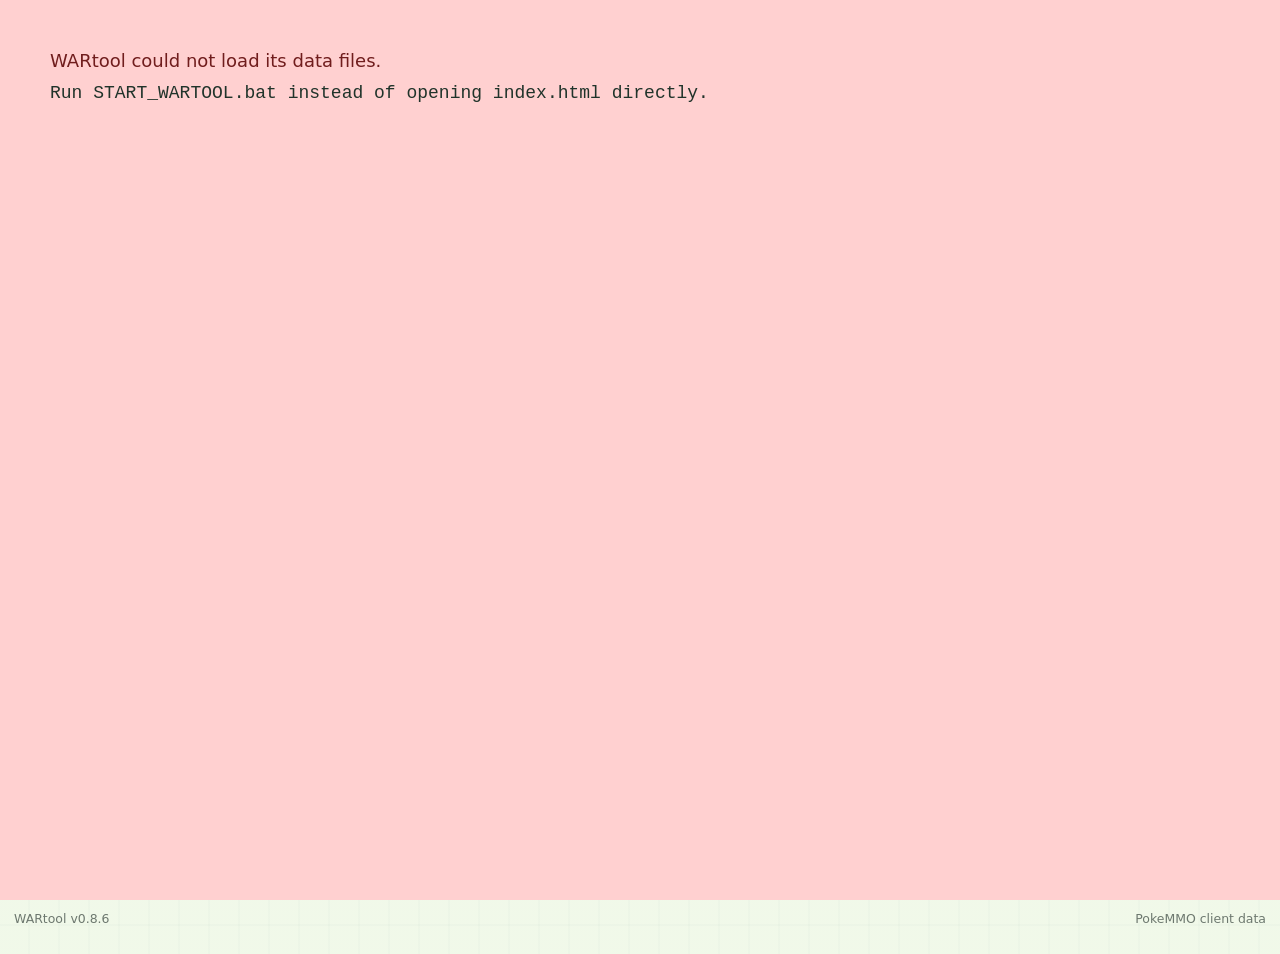
==== index.html @ d77e3ced "Add Rage Powder, slowdown and Safari rotation fixes v0.8.6" ====
<!doctype html>
<html lang="en" data-theme="light">
<head>
  <meta charset="utf-8">
  <meta name="viewport" content="width=device-width, initial-scale=1">
  <meta name="theme-color" content="#2d6a4f">
  <meta name="color-scheme" content="light dark">
  <meta name="description" content="WARtool ranks PokeMMO Shiny Wars hunts and visualizes team progress.">
  <title>WARtool · PokeMMO Shiny Wars</title>
  <script>
    try {
      const saved = localStorage.getItem("wartool.theme") || "light";
      const theme = saved === "system"
        ? (matchMedia("(prefers-color-scheme: dark)").matches ? "dark" : "light")
        : saved;
      document.documentElement.dataset.theme = theme;
    } catch {}
  </script>
  <link rel="icon" href="favicon.svg" type="image/svg+xml">
  <link rel="manifest" href="site.webmanifest">
  <link rel="stylesheet" href="css/styles.css?v=0.8.6">
</head>
<body>
  <a class="skip-link" href="#app">Skip to content</a>
  <div class="sky-pixels" aria-hidden="true"></div>
  <div id="fatal" class="fatal hidden"></div>

  <header class="topbar">
    <button class="brand" type="button" data-tab-jump="rankings" aria-label="WARtool rankings">
      <span class="pixel-ball" aria-hidden="true"><i></i></span>
      <span class="brand-copy"><strong>WAR</strong><em>TOOL</em></span>
    </button>

    <div class="header-actions">
      <nav class="main-nav" aria-label="Main navigation">
        <button class="tab active" data-tab="rankings">Rankings</button>
        <button class="tab" data-tab="catches">Catches <span id="catchCountBadge" class="nav-badge">0</span></button>
        <button class="tab" data-tab="progress">Progress</button>
        <button class="tab" data-tab="settings">Settings</button>
        <button class="tab" data-tab="quality">Audit</button>
      </nav>
      <button class="theme-toggle" id="themeToggle" type="button" aria-label="Switch color theme" title="Switch color theme">☾</button>
    </div>
  </header>

  <div class="team-strip">
    <div class="team-strip-inner">
      <div id="teamTabs" class="team-tabs" aria-label="Competition team"></div>
      <div class="source-cluster">
        <span id="liveStatus" class="source-status local">Loading team data…</span>
      </div>
    </div>
  </div>

  <main id="app" tabindex="-1">
    <section id="tab-rankings" class="tab-page active">
      <header class="page-hero rankings-hero">
        <div class="hero-copy">
          <span class="eyebrow">SHINY WARS 2026</span>
          <h1>Shiny hunt rankings.</h1>
        </div>
        <aside class="hero-console" aria-label="Current ranking summary">
          <div class="console-screen summary-screen">
            <div class="summary-grid">
              <div><span>Best</span><strong id="kpiBest">—</strong><small>points / hour</small></div>
              <div><span>Options</span><strong id="kpiMatches">—</strong><small id="kpiAllMatches">strong hunts</small></div>
              <div><span>Cutoff</span><strong id="kpiCutoff">—</strong><small>selected range</small></div>
              <div><span>Shiny rate</span><strong id="kpiRate">—</strong><small>effective</small></div>
            </div>
          </div>
          <div class="console-dots" aria-hidden="true"><i></i><i></i><i></i></div>
        </aside>
      </header>

      <section class="panel filter-panel">
        <div class="panel-heading">
          <div><h2>Filters</h2></div>
          <div class="filter-panel-actions">
            <div class="filter-toggles">
            <label class="check-card"><input id="rankOnlyMissing" type="checkbox"><span>Missing lines only</span></label>
            <label class="check-card"><input id="rankIncludeIncomplete" type="checkbox"><span>Incomplete tables</span></label>
            </div>
            <button id="rankResetFilters" class="pixel-btn ghost small" type="button">Reset</button>
            <button id="rankDownload" class="pixel-btn secondary small" type="button">Export CSV</button>
          </div>
        </div>
        <div class="filters">
          <label class="field field-wide"><span>Search</span><input id="rankSearch" placeholder="Location or Pokémon"></label>
          <label class="field"><span>Week</span><select id="rankWeek"><option value="">All weeks</option></select></label>
          <label class="field"><span>Time</span><select id="rankTime"><option value="">All times</option><option value="Morning">Morning</option><option value="Day">Day</option><option value="Night">Night</option><option value="Any time">Any time only</option></select></label>
          <label class="field"><span>Region</span><select id="rankRegion"><option value="">All regions</option></select></label>
          <label class="field"><span>Method</span><select id="rankMethod"><option value="">All methods</option></select></label>
          <label class="field"><span>Scoring</span><select id="rankMode"><option value="player">Selected player · live</option><option value="team">Team live</option><option value="fresh">Fresh event</option><option value="base">Base tier value</option><option value="duplicate">All duplicate</option></select></label>
          <label class="field"><span>Player</span><select id="rankPlayer"></select></label>
          <label class="field"><span>Confidence</span><select id="rankConfidence"><option value="">All</option><option value="high">High only</option><option value="medium">Medium or better</option><option value="low">Include low</option></select></label>
          <label class="field"><span>Range</span><select id="rankRange"><option value="0.9">Top 90%</option><option value="0.8" selected>Top 80%</option><option value="0.7">Top 70%</option><option value="0.6">Top 60%</option><option value="0">Any score</option></select></label>
          <label class="field"><span>Show</span><select id="rankLimit"><option value="24">24</option><option value="50">50</option><option value="100" selected>100</option><option value="250">250</option><option value="500">500</option><option value="1000">1,000</option><option value="all">All</option></select></label>
        </div>
      </section>

      <section id="bestHunt" class="best-hunt-wrap" aria-live="polite"></section>
      <section>
        <div class="section-head">
          <div><h2>Ranked hunts</h2></div>
        </div>
        <div id="rankRows" class="hunt-grid"></div>
        <div id="rankLoadStatus" class="rank-load-status hidden">Loading more hunts…</div>
        <div id="rankEmpty" class="empty-state hidden">No hunts match these filters.</div>
      </section>
    </section>

    <section id="tab-catches" class="tab-page">
      <header class="page-intro">
        <div><span class="eyebrow">TEAM SHINY BOARD</span><h1 class="page-title">Caught Shinies</h1><p id="catchPageDescription"></p></div>
        <button id="refreshCatches" class="pixel-btn ghost" type="button">Refresh</button>
      </header>
      <div id="remoteCatchNotice" class="notice hidden"></div>

      <section class="summary-ribbon">
        <div id="catchSummary" class="summary-cards"></div>
        <label class="field compact player-filter"><span>Show player</span><select id="catchFilterPlayer"><option value="">All players</option></select></label>
      </section>

      <section class="panel tier-panel">
        <div class="panel-heading">
          <div><h2>By tier</h2></div>
        </div>
        <div id="catchTierBoard" class="tier-board"></div>
        <div id="catchEmpty" class="empty-state hidden">No catches recorded yet.</div>
      </section>

      <section id="recentCatchPanel" class="panel recent-panel">
        <div class="panel-heading"><div><h2>Catch log</h2></div></div>
        <div id="catchRows" class="catch-list"></div>
      </section>

      <details id="localCatchEditor" class="panel preview-editor hidden">
        <summary>Local preview tools</summary>
        <div class="preview-editor-grid">
          <section>
            <h3>Add a test shiny</h3>
            <form id="catchForm" class="form-stack">
              <label class="field"><span>Player</span><select id="catchPlayer" required></select></label>
              <label class="field"><span>Pokémon</span><input id="catchPokemon" list="pokemonList" autocomplete="off" placeholder="Start typing…" required><datalist id="pokemonList"></datalist></label>
              <label class="field"><span>Caught at</span><input id="catchDate" type="datetime-local" required></label>
              <div class="flag-grid">
                <label class="check-card"><input id="catchSecret" type="checkbox"><span>Secret</span></label>
                <label class="check-card"><input id="catchAlpha" type="checkbox"><span>Alpha</span></label>
                <label class="check-card"><input id="catchSafari" type="checkbox"><span>Safari</span></label>
                <label class="check-card"><input id="catchEgg" type="checkbox"><span>Egg</span></label>
              </div>
              <label class="field"><span>Note</span><input id="catchNote" maxlength="120" placeholder="Route, clip, context…"></label>
              <button class="pixel-btn" type="submit">Add shiny</button>
            </form>
          </section>
          <section>
            <h3>Preview players</h3>
            <form id="playerForm" class="inline-form"><input id="playerName" placeholder="New player name" maxlength="32"><button class="pixel-btn small" type="submit">Add</button></form>
            <div id="playerChips" class="chip-list"></div>
          </section>
        </div>
      </details>
    </section>

    <section id="tab-progress" class="tab-page">
      <header class="page-intro">
        <div><span class="eyebrow">UNIQUE LINES</span><h1 class="page-title">Tier Progress</h1></div>
      </header>
      <section id="progressKpis" class="summary-cards progress-summary"></section>
      <section class="panel tier-panel">
        <div class="filters compact-filters">
          <label class="field field-wide"><span>Search evolution line</span><input id="progressSearch" placeholder="Bulbasaur, Eevee…"></label>
          <label class="field"><span>Status</span><select id="progressStatus"><option value="">All</option><option value="missing">Missing</option><option value="caught">Caught</option></select></label>
          <label class="field"><span>Tier</span><select id="progressTier"><option value="">All tiers</option><option value="0">Tier 0</option><option value="1">Tier 1</option><option value="2">Tier 2</option><option value="3">Tier 3</option><option value="4">Tier 4</option><option value="5">Tier 5</option><option value="6">Tier 6</option><option value="7">Tier 7</option></select></label>
        </div>
        <div id="progressGrid" class="tier-board progress-board"></div>
      </section>
    </section>

    <section id="tab-settings" class="tab-page">
      <header class="page-intro">
        <div><span class="eyebrow">CALCULATION INPUTS</span><h1 class="page-title">Settings</h1></div>
        <button id="resetSettings" class="pixel-btn danger" type="button">Reset defaults</button>
      </header>
      <div id="remoteSettingsNotice" class="notice hidden"></div>
      <div class="settings-columns">
        <section class="setting-card"><h2>Scoring</h2><div id="scoringSettings" class="settings-grid"></div></section>
        <section class="setting-card"><h2>Encounters / hour</h2><div id="methodSettings" class="settings-grid"></div></section>
      </div>
      <section class="setting-card pipeline-card compact-pipeline"><div><span class="panel-kicker">LIVE DATA</span><h2>Google Sheet sync</h2></div><a href="data/live/import-report.json" target="_blank" rel="noopener">Import report</a></section>
      <section id="backupPreviewCard" class="setting-card hidden">
        <h2>Local preview</h2>
        <div class="quick-links"><button id="exportState" class="pixel-btn" type="button">Export backup</button><label class="pixel-btn ghost file-button">Import backup<input id="importState" type="file" accept="application/json,.json"></label><button id="clearCatches" class="pixel-btn danger" type="button">Clear preview catches</button></div>
      </section>

      <div class="hidden" aria-hidden="true">
        <input id="sheetTeam1Url"><input id="sheetTeam2Url"><input id="sheetSettingsUrl">
        <select id="sheetRefreshSeconds"><option value="0">0</option></select>
        <button id="saveSheetConfig"></button><button id="clearSheetConfig"></button>
        <div id="sheetConnectionStatus"></div>
      </div>
    </section>

    <section id="tab-quality" class="tab-page">
      <header class="page-intro"><div><span class="eyebrow">DATA AUDIT</span><h1 class="page-title">Data Audit</h1></div></header>
      <section id="qualityKpis" class="summary-cards"></section>
      <div class="settings-columns">
        <section class="setting-card">
          <h2>Confidence guide</h2>
          <div class="quality-list">
            <article><span class="confidence high">High</span><div><strong>Sweet Scent hordes</strong><p>Confirmed encounter composition.</p></div></article>
            <article><span class="confidence medium">Medium</span><div><strong>Lure, Safari, Chum & Fossil</strong><p>Known pools with editable speed assumptions.</p></div></article>
            <article><span class="confidence low">Low</span><div><strong>Incomplete tables</strong><p>Hidden by default.</p></div></article>
          </div>
        </section>
        <section class="setting-card"><h2>Build information</h2><dl id="buildInfo" class="definition-list"></dl></section>
      </div>
      <section class="setting-card">
        <div class="panel-heading"><div><h2>Validation notes</h2></div><label class="field compact"><span>Level</span><select id="qualityLevel"><option value="">All notes</option><option value="fatal">Fatal</option><option value="warning">Warnings</option><option value="assumption">Assumptions</option></select></label></div>
        <div id="qualityIssues" class="issue-list"></div>
      </section>
    </section>
  </main>

  <footer class="site-footer"><span>WARtool v0.8.6</span><span>PokeMMO client data</span></footer>

  <dialog id="spotDialog" class="spot-dialog">
    <form method="dialog"><button class="dialog-close" aria-label="Close">×</button></form>
    <div id="spotDialogContent"></div>
  </dialog>

  <div id="toast" class="toast hidden"></div>

  <script src="data/meta.js?v=0.8.6"></script>
  <script src="data/pokemon.js?v=0.8.6"></script>
  <script src="data/groups.js?v=0.8.6"></script>
  <script src="data/live-config.js?v=0.8.6"></script>
  <script src="data/roster.js?v=0.8.6"></script>
  <script src="data/preview.js?v=0.8.6"></script>
  <script src="js/app.js?v=0.8.6"></script>
</body>
</html>
---- css/styles.css ----
:root {
  --cream: #fff8df;
  --paper: #fffdf2;
  --paper-2: #f3edcf;
  --paper-3: #e9e1bd;
  --ink: #20332a;
  --muted: #6d786f;
  --green: #2d6a4f;
  --green-2: #40916c;
  --lime: #9bcf53;
  --yellow: #ffd166;
  --red: #d94d4d;
  --blue: #4d83c4;
  --orange: #e88445;
  --shadow: #183126;
  --soft-shadow: rgba(32, 51, 42, .16);
  --line: rgba(32, 51, 42, .28);
  --max: 1320px;
  --tier-0: #ed8796;
  --tier-1: #f5a97f;
  --tier-2: #eed49f;
  --tier-3: #a6da95;
  --tier-4: #8bd5ca;
  --tier-5: #91d7e3;
  --tier-6: #8aadf4;
  --tier-7: #b7bdf8;
}

* { box-sizing: border-box; }
html { scroll-behavior: smooth; }
body {
  margin: 0;
  min-height: 100vh;
  color: var(--ink);
  background:
    linear-gradient(rgba(255,255,255,.55), rgba(255,255,255,.55)),
    repeating-linear-gradient(0deg, transparent 0 28px, rgba(45,106,79,.05) 28px 30px),
    repeating-linear-gradient(90deg, transparent 0 28px, rgba(45,106,79,.05) 28px 30px),
    #dff1cf;
  font-family: "Trebuchet MS", Verdana, system-ui, sans-serif;
}
button, input, select, summary { font: inherit; }
button, input, select, summary, a { -webkit-tap-highlight-color: transparent; }
button { color: inherit; }
img { max-width: 100%; }
.hidden { display: none !important; }
.muted { color: var(--muted); }
.numeric { text-align: right; font-variant-numeric: tabular-nums; }

.skip-link {
  position: fixed; left: 12px; top: -80px; z-index: 1000;
  padding: 10px 14px; color: var(--ink); background: var(--yellow);
  border: 3px solid var(--ink); font-weight: 900;
}
.skip-link:focus { top: 12px; }
:where(a,button,input,select,summary,[tabindex]):focus-visible { outline: 3px solid var(--yellow); outline-offset: 3px; }

.sky-pixels {
  position: fixed; inset: 0 0 auto 0; height: 170px; pointer-events: none; opacity: .42;
  background:
    linear-gradient(90deg, transparent 0 7%, rgba(255,255,255,.8) 7% 12%, transparent 12% 27%, rgba(255,255,255,.68) 27% 34%, transparent 34%),
    linear-gradient(#bfe3f4 0 68%, #9ed37a 68% 76%, #78b95a 76% 82%, transparent 82%);
  image-rendering: pixelated; z-index: -1;
}

.topbar {
  position: sticky; top: 0; z-index: 30; min-height: 72px;
  display: flex; align-items: center; justify-content: space-between; gap: 24px;
  padding: 10px max(18px, calc((100vw - var(--max)) / 2));
  color: #fff; background: var(--green); border-bottom: 5px solid var(--shadow);
  box-shadow: 0 5px 0 rgba(255,255,255,.55);
}
.brand {
  display: inline-flex; align-items: center; gap: 12px; border: 0; background: transparent;
  cursor: pointer; color: #fff; letter-spacing: .04em; line-height: .95; padding: 0;
}
.brand-copy strong, .brand-copy em { display: block; font-style: normal; }
.brand-copy strong { font-size: 1.18rem; }
.brand-copy em { color: var(--yellow); font-weight: 900; font-size: .92rem; }
.pixel-ball {
  width: 42px; height: 42px; position: relative; display: inline-block;
  border: 4px solid #173426; border-radius: 50%; overflow: hidden;
  background: linear-gradient(#ef5b5b 0 46%, #173426 46% 56%, #f8f6de 56%);
  box-shadow: 3px 3px 0 rgba(0,0,0,.25);
}
.pixel-ball i {
  position: absolute; width: 12px; height: 12px; border: 3px solid #173426;
  border-radius: 50%; background: #fff; left: 11px; top: 12px;
}
.header-actions { display: flex; align-items: center; gap: 12px; }
.main-nav { display: flex; flex-wrap: wrap; justify-content: flex-end; gap: 8px; }
.main-nav .tab {
  border: 2px solid transparent; background: transparent; color: #fff; cursor: pointer;
  padding: 9px 12px; font-size: .88rem; font-weight: 900;
}
.main-nav .tab:hover, .main-nav .tab.active {
  color: var(--ink); background: var(--yellow); border-color: var(--shadow);
  box-shadow: 3px 3px 0 var(--shadow);
}
.nav-badge {
  display: inline-grid; place-items: center; min-width: 19px; height: 19px; margin-left: 4px;
  padding: 0 5px; border: 2px solid currentColor; border-radius: 99px; font-size: .68rem;
}
.theme-toggle {
  width: 42px; height: 42px; border: 3px solid var(--shadow); color: var(--ink);
  background: var(--paper); box-shadow: 3px 3px 0 var(--shadow); cursor: pointer; font-size: 1.1rem;
}

.team-strip {
  position: sticky; top: 72px; z-index: 25; color: var(--ink);
  background: rgba(255,253,242,.94); border-bottom: 3px solid var(--ink);
  backdrop-filter: blur(8px);
}
.team-strip-inner {
  width: min(var(--max), calc(100% - 28px)); margin: 0 auto; min-height: 58px;
  display: flex; align-items: center; gap: 12px;
}
.team-strip-label { color: var(--muted); font-size: .72rem; font-weight: 900; letter-spacing: .08em; text-transform: uppercase; }
.team-tabs { display: flex; gap: 9px; flex: 1; overflow-x: auto; padding: 8px 0; }
.team-tab {
  border: 3px solid var(--ink); background: var(--paper); color: var(--ink); cursor: pointer;
  min-height: 36px; padding: 7px 12px; white-space: nowrap; font-weight: 900;
  box-shadow: 3px 3px 0 var(--shadow);
}
.team-tab:hover { background: var(--paper-2); }
.team-tab.active { background: var(--yellow); transform: translate(2px,2px); box-shadow: 1px 1px 0 var(--shadow); }
.team-tab small { margin-left: 6px; opacity: .65; }
.source-cluster { display: flex; align-items: center; gap: 8px; margin-left: auto; }
.source-status {
  display: inline-flex; align-items: center; gap: 7px; padding: 5px 9px;
  border: 2px solid var(--ink); background: var(--paper); font-size: .72rem; font-weight: 900;
}
.source-status::before { content: ""; width: 8px; height: 8px; background: var(--blue); border: 2px solid var(--ink); }
.source-status.live::before { background: var(--green-2); }
.source-status.error::before { background: var(--red); }
.save-status { color: var(--muted); font-size: .72rem; }
.save-status.flash { color: var(--green); font-weight: 900; }

#app { width: min(var(--max), calc(100% - 28px)); margin: 34px auto 70px; min-height: 70vh; outline: none; }
.tab-page { display: none; }
.tab-page.active { display: block; animation: page-in .18s ease-out; }
@keyframes page-in { from { opacity: 0; transform: translateY(5px); } }

.page-hero {
  min-height: 430px; display: grid; grid-template-columns: minmax(0,1.28fr) minmax(310px,.72fr);
  align-items: center; gap: 34px; margin-bottom: 34px;
}
.hero-copy { padding: 34px 0; }
.eyebrow, .panel-kicker {
  display: inline-block; padding: 5px 9px; color: #fff; background: var(--green);
  border: 3px solid var(--shadow); box-shadow: 3px 3px 0 var(--shadow);
  font-size: .72rem; font-weight: 900; letter-spacing: .1em; text-transform: uppercase;
}
.page-hero h1, .page-title {
  margin: 20px 0 14px; font-size: clamp(2.1rem, 5.6vw, 4.5rem);
  line-height: .98; letter-spacing: -.045em; text-shadow: 3px 3px 0 rgba(255,255,255,.8);
}
.page-hero p, .page-intro p { max-width: 740px; color: #415148; font-size: 1.06rem; line-height: 1.65; }
.page-intro { display: flex; align-items: end; justify-content: space-between; gap: 22px; margin-bottom: 28px; padding-top: 18px; }
.page-title { font-size: clamp(2rem, 5vw, 3.55rem); }
.quick-links { display: flex; flex-wrap: wrap; gap: 12px; margin-top: 22px; }

.hero-console, .panel, .setting-card {
  background: var(--paper); border: 4px solid var(--ink); box-shadow: 7px 7px 0 var(--shadow);
}
.hero-console { padding: 18px; transform: rotate(1deg); }
.console-screen {
  min-height: 300px; display: grid; place-items: center; overflow: hidden;
  background: repeating-linear-gradient(0deg, transparent 0 9px, rgba(32,51,42,.07) 9px 10px), #b9d98f;
  border: 4px solid var(--ink);
}
.summary-grid { width: 100%; display: grid; grid-template-columns: 1fr 1fr; }
.summary-grid div { min-height: 130px; display: flex; flex-direction: column; justify-content: center; padding: 16px; border: 2px solid rgba(32,51,42,.35); }
.summary-grid span { font-size: .68rem; font-weight: 900; letter-spacing: .08em; text-transform: uppercase; color: #405247; }
.summary-grid strong { margin: 5px 0; font-size: clamp(1.35rem,3vw,2.2rem); line-height: 1; }
.summary-grid small { color: #405247; }
.console-dots { display: flex; gap: 8px; margin-top: 13px; }
.console-dots i { width: 12px; height: 12px; border: 2px solid var(--ink); background: var(--red); }
.console-dots i:nth-child(2) { background: var(--yellow); }
.console-dots i:nth-child(3) { background: var(--green-2); }

.pixel-btn {
  display: inline-flex; align-items: center; justify-content: center; gap: 8px;
  min-height: 42px; padding: 10px 14px; color: #fff; background: var(--green);
  border: 3px solid var(--shadow); box-shadow: 4px 4px 0 var(--shadow);
  text-decoration: none; font-weight: 900; cursor: pointer; transition: transform .08s, box-shadow .08s;
}
.pixel-btn:hover { transform: translate(-1px,-1px); box-shadow: 5px 5px 0 var(--shadow); }
.pixel-btn:active { transform: translate(3px,3px); box-shadow: 1px 1px 0 var(--shadow); }
.pixel-btn.secondary { color: var(--ink); background: var(--yellow); }
.pixel-btn.ghost { color: var(--ink); background: var(--paper); }
.pixel-btn.danger { background: var(--red); }
.pixel-btn.small { min-height: 34px; padding: 6px 10px; font-size: .8rem; border-width: 2px; box-shadow: 3px 3px 0 var(--shadow); }
.file-button input { display: none; }

.panel { padding: 20px; margin-bottom: 30px; }
.filter-panel { position: relative; }
.panel-heading, .section-head {
  display: flex; align-items: end; justify-content: space-between; gap: 18px; margin-bottom: 18px;
}
.panel-heading h2, .section-head h2, .setting-card h2 { margin: 8px 0 4px; }
.panel-heading p, .section-head p, .setting-card p { margin: 0; color: var(--muted); line-height: 1.55; }
.filters { display: grid; grid-template-columns: repeat(5,minmax(145px,1fr)); gap: 12px; }
.compact-filters { grid-template-columns: minmax(260px,1fr) 180px 150px; margin-bottom: 20px; }
.field { display: flex; flex-direction: column; gap: 6px; min-width: 0; }
.field span { color: var(--muted); font-size: .68rem; font-weight: 900; letter-spacing: .07em; text-transform: uppercase; }
.field input, .field select, .setting-row input {
  width: 100%; min-height: 43px; padding: 9px 11px; color: var(--ink); background: var(--cream);
  border: 3px solid var(--ink); outline: none;
}
.field input:focus, .field select:focus, .setting-row input:focus { background: #fff; box-shadow: 3px 3px 0 var(--yellow); }
.field-wide { grid-column: span 2; }
.field.compact { min-width: 190px; }
.filter-toggles { display: flex; gap: 10px; flex-wrap: wrap; }
.check-card {
  display: inline-flex; align-items: center; gap: 8px; min-height: 36px; padding: 7px 10px;
  border: 3px solid var(--ink); background: var(--paper); cursor: pointer; font-weight: 900; font-size: .78rem;
}
.check-card input { accent-color: var(--green); }
.check-card:has(input:checked) { background: var(--yellow); box-shadow: 3px 3px 0 var(--shadow); }

.best-hunt-wrap { margin-bottom: 34px; }
.best-hunt {
  position: relative; overflow: hidden; display: grid; grid-template-columns: 105px minmax(220px,1.1fr) minmax(310px,1.3fr) 190px;
  gap: 22px; align-items: center; padding: 24px; color: #1e3026;
  background: linear-gradient(135deg,#ffe59a,#bfe991); border: 5px solid var(--ink); box-shadow: 9px 9px 0 var(--shadow); cursor: pointer;
}
.best-hunt::after { content: "#1"; position: absolute; right: -10px; top: -27px; font-size: 8rem; font-weight: 900; color: rgba(255,255,255,.34); transform: rotate(8deg); }
.best-rank {
  width: 86px; height: 86px; display: grid; place-items: center; background: var(--yellow);
  border: 4px solid var(--ink); box-shadow: 5px 5px 0 var(--shadow); font-size: 2.4rem; font-weight: 900;
}
.best-copy { position: relative; z-index: 1; }
.best-copy h2 { margin: 5px 0 8px; font-size: clamp(1.6rem,3vw,2.35rem); }
.best-copy p { margin: 0; line-height: 1.5; }
.best-method { display: inline-block; padding: 4px 8px; color: #fff; background: var(--green); border: 3px solid var(--ink); font-size: .72rem; font-weight: 900; }
.best-score { position: relative; z-index: 1; text-align: right; }
.best-score strong { display: block; font-size: 2.5rem; line-height: 1; }
.best-score span { display: block; margin-top: 5px; font-weight: 900; }

.hunt-grid { display: grid; grid-template-columns: repeat(2,minmax(0,1fr)); gap: 18px; }
.hunt-card {
  position: relative; display: grid; grid-template-columns: 58px minmax(0,1fr) auto; gap: 14px; align-items: start;
  padding: 17px; background: var(--paper); border: 4px solid var(--ink); box-shadow: 6px 6px 0 var(--shadow); cursor: pointer;
  transition: transform .08s, box-shadow .08s;
}
.hunt-card:hover { transform: translate(-2px,-2px); box-shadow: 8px 8px 0 var(--shadow); }
.hunt-rank {
  width: 48px; height: 48px; display: grid; place-items: center; border: 3px solid var(--ink);
  background: var(--paper-2); font-weight: 900; font-size: 1.05rem;
}
.hunt-title { min-width: 0; }
.hunt-title h3 { margin: 0 0 3px; font-size: 1.14rem; }
.hunt-meta { color: var(--muted); font-size: .78rem; line-height: 1.45; }
.hunt-methods { display: flex; flex-wrap: wrap; gap: 6px; margin: 9px 0 11px; }
.method-pill, .availability-pill, .confidence {
  display: inline-flex; align-items: center; min-height: 25px; padding: 3px 7px;
  border: 2px solid var(--ink); background: var(--paper-2); font-size: .66rem; font-weight: 900; text-transform: uppercase;
}
.confidence.high { background: #c7edcf; color: #173426; }
.confidence.medium { background: #ffe2a8; color: #3c2b11; }
.confidence.low { background: #f6b4b4; color: #4d1717; }
.hunt-score { text-align: right; min-width: 115px; }
.hunt-score strong { display: block; color: var(--green); font-size: 1.55rem; line-height: 1; }
.hunt-score span { color: var(--muted); font-size: .7rem; font-weight: 900; text-transform: uppercase; }
.hunt-subscore { margin-top: 9px; color: var(--muted); font-size: .72rem; }
.alt-count { color: var(--blue); font-weight: 900; }
.composition-icons { display: flex; flex-wrap: wrap; gap: 7px; }
.poke-chip {
  display: inline-flex; align-items: center; gap: 5px; min-height: 36px; padding: 4px 7px;
  border: 2px solid var(--ink); background: var(--cream); color: var(--ink); font-size: .72rem; font-weight: 900;
}
.poke-chip img { width: 30px; height: 30px; object-fit: contain; image-rendering: pixelated; }
.empty-state { padding: 34px; border: 4px dashed var(--ink); background: rgba(255,253,242,.78); text-align: center; color: var(--muted); font-weight: 900; }

.summary-ribbon { display: flex; justify-content: space-between; align-items: end; gap: 20px; margin-bottom: 22px; }
.summary-cards { display: flex; flex-wrap: wrap; gap: 12px; }
.summary-card, .mini-kpi, .kpi {
  min-width: 150px; padding: 13px 15px; background: var(--paper); border: 3px solid var(--ink); box-shadow: 4px 4px 0 var(--shadow);
}
.summary-card span, .mini-kpi span, .kpi span { display: block; color: var(--muted); font-size: .68rem; font-weight: 900; text-transform: uppercase; letter-spacing: .06em; }
.summary-card strong, .mini-kpi strong, .kpi strong { display: block; margin-top: 3px; font-size: 1.55rem; }
.summary-card small, .kpi small { color: var(--muted); }
.player-filter { min-width: 230px; }
.tier-panel { padding: 0; overflow: hidden; }
.tier-panel > .panel-heading, .tier-panel > .filters { padding: 20px 20px 0; }

.tier-board { border-top: 4px solid var(--ink); }
.tier-row { display: flex; min-height: 105px; border-bottom: 4px solid var(--ink); }
.tier-row:last-child { border-bottom: 0; }
.tier-label {
  flex: 0 0 112px; display: flex; flex-direction: column; align-items: center; justify-content: center;
  border-right: 4px solid var(--ink); color: #181926; font-weight: 900; font-size: 1.75rem; padding: 10px 5px;
}
.tier-label small { margin-top: 2px; font-size: .65rem; opacity: .72; }
.tier-row[data-tier="0"] .tier-label { background: var(--tier-0); }
.tier-row[data-tier="1"] .tier-label { background: var(--tier-1); }
.tier-row[data-tier="2"] .tier-label { background: var(--tier-2); }
.tier-row[data-tier="3"] .tier-label { background: var(--tier-3); }
.tier-row[data-tier="4"] .tier-label { background: var(--tier-4); }
.tier-row[data-tier="5"] .tier-label { background: var(--tier-5); }
.tier-row[data-tier="6"] .tier-label { background: var(--tier-6); }
.tier-row[data-tier="7"] .tier-label { background: var(--tier-7); }
.tier-cell {
  flex: 1; display: flex; flex-wrap: wrap; align-content: center; align-items: center; gap: 7px;
  min-height: 104px; padding: 10px; background: var(--paper);
}
.tier-empty { color: var(--muted); font-size: .78rem; padding: 10px; }
.tier-mon {
  width: 82px; min-height: 92px; position: relative; display: flex; flex-direction: column;
  align-items: center; justify-content: center; gap: 1px; border: 2px solid transparent; cursor: default;
}
.tier-mon img { width: 68px; height: 68px; object-fit: contain; image-rendering: pixelated; filter: drop-shadow(3px 4px 0 rgba(32,51,42,.13)); }
.tier-mon strong { max-width: 80px; overflow: hidden; text-overflow: ellipsis; white-space: nowrap; font-size: .67rem; }
.tier-mon small { max-width: 80px; overflow: hidden; text-overflow: ellipsis; white-space: nowrap; color: var(--muted); font-size: .59rem; }
.tier-mon:hover { border-color: var(--ink); background: var(--cream); transform: translateY(-2px); z-index: 3; }
.tier-mon::after {
  content: attr(data-tooltip); position: absolute; left: 50%; bottom: calc(100% + 8px); transform: translateX(-50%);
  min-width: max-content; max-width: 250px; padding: 7px 9px; color: #fff; background: var(--ink);
  border: 2px solid var(--shadow); font-size: .68rem; line-height: 1.4; white-space: pre-line;
  opacity: 0; pointer-events: none; transition: opacity .1s;
}
.tier-mon:hover::after { opacity: 1; }
.tier-mon .score-dot {
  position: absolute; right: 3px; top: 3px; min-width: 24px; height: 24px; display: grid; place-items: center;
  padding: 0 4px; color: #fff; background: var(--green); border: 2px solid var(--ink); font-size: .61rem; font-weight: 900;
}
.tier-mon .flag-dot {
  position: absolute; left: 4px; top: 4px; width: 18px; height: 18px; display: grid; place-items: center;
  color: var(--ink); background: var(--yellow); border: 2px solid var(--ink); font-size: .58rem; font-weight: 900;
}
.progress-board .tier-mon.missing { opacity: .28; filter: grayscale(.7); }
.progress-board .tier-mon.caught { background: rgba(155,207,83,.2); border-color: rgba(45,106,79,.35); }
.progress-board .tier-mon.caught img { filter: drop-shadow(0 0 8px rgba(255,209,102,.75)); }
.progress-board .tier-mon.search-dim { display: none; }
.progress-summary { margin-bottom: 22px; }

.recent-panel { margin-top: 28px; }
.catch-list { display: grid; grid-template-columns: repeat(2,minmax(0,1fr)); gap: 12px; }
.catch-row {
  display: grid; grid-template-columns: 66px minmax(0,1fr) auto; gap: 12px; align-items: center;
  padding: 10px 12px; background: var(--cream); border: 3px solid var(--ink); box-shadow: 3px 3px 0 var(--shadow);
}
.catch-row img { width: 58px; height: 58px; object-fit: contain; image-rendering: pixelated; }
.catch-row strong { display: block; }
.catch-row small { color: var(--muted); }
.catch-meta { display: flex; flex-wrap: wrap; gap: 5px; margin-top: 5px; }
.flag { padding: 2px 5px; border: 2px solid var(--ink); background: var(--paper-2); font-size: .6rem; font-weight: 900; text-transform: uppercase; }
.score-badge { color: var(--green); font-size: 1.2rem; font-weight: 900; white-space: nowrap; }
.icon-button { border: 0; background: transparent; color: var(--red); cursor: pointer; font-size: 1.2rem; }
.preview-editor { margin-top: 28px; }
.preview-editor > summary { cursor: pointer; font-weight: 900; }
.preview-editor-grid { display: grid; grid-template-columns: 1fr 1fr; gap: 24px; margin-top: 20px; }
.form-stack { display: grid; gap: 11px; }
.flag-grid { display: grid; grid-template-columns: repeat(4,1fr); gap: 8px; }
.inline-form { display: flex; gap: 8px; }
.inline-form input { min-width: 0; flex: 1; padding: 9px; border: 3px solid var(--ink); background: var(--cream); }
.chip-list { display: flex; flex-wrap: wrap; gap: 7px; margin-top: 12px; }
.player-chip { display: inline-flex; align-items: center; gap: 5px; padding: 5px 8px; border: 2px solid var(--ink); background: var(--paper-2); font-size: .7rem; font-weight: 900; }
.player-chip button { border: 0; background: transparent; cursor: pointer; color: var(--red); }

.settings-columns { display: grid; grid-template-columns: 1fr 1fr; gap: 20px; margin-bottom: 20px; }
.setting-card { padding: 20px; margin-bottom: 20px; }
.settings-grid { display: grid; grid-template-columns: repeat(2,minmax(150px,1fr)); gap: 12px; }
.setting-row { display: flex; flex-direction: column; gap: 5px; padding: 10px; border: 2px dashed var(--line); }
.setting-row label { color: var(--muted); font-size: .68rem; font-weight: 900; text-transform: uppercase; letter-spacing: .06em; }
.setting-row small { color: var(--muted); }
.pipeline-card { background: linear-gradient(135deg,#fff4c9,#d9f1cd); }
.notice { margin-bottom: 18px; padding: 12px 14px; border: 3px solid var(--ink); background: #fff3c9; }
.quality-list { display: grid; gap: 13px; }
.quality-list article { display: grid; grid-template-columns: 82px 1fr; gap: 12px; align-items: start; }
.quality-list p { margin: 3px 0 0; color: var(--muted); }
.definition-list { display: grid; grid-template-columns: 160px 1fr; gap: 8px 12px; }
.definition-list dt { color: var(--muted); }
.definition-list dd { margin: 0; font-weight: 900; }
.issue-list { display: grid; gap: 8px; max-height: 570px; overflow: auto; }
.issue-row { display: grid; grid-template-columns: 92px 145px 1fr; gap: 10px; padding: 10px; border: 2px solid var(--line); background: var(--cream); }
.issue-row p { margin: 2px 0 0; color: var(--muted); }

.spot-dialog {
  width: min(900px,calc(100vw - 24px)); max-height: 90vh; overflow: auto;
  border: 5px solid var(--ink); background: var(--paper); color: var(--ink); padding: 0; box-shadow: 10px 10px 0 var(--shadow);
}
.spot-dialog::backdrop { background: rgba(16,28,22,.76); backdrop-filter: blur(3px); }
.dialog-close { position: sticky; top: 10px; float: right; margin: 10px 10px 0; width: 38px; height: 38px; border: 3px solid var(--ink); background: var(--yellow); box-shadow: 3px 3px 0 var(--shadow); cursor: pointer; font-size: 1.3rem; z-index: 4; }
.dialog-body { padding: 26px; }
.dialog-title { padding-right: 48px; }
.dialog-title h3 { margin: 0; font-size: 2rem; }
.dialog-title p { color: var(--muted); }
.dialog-score-grid { display: grid; grid-template-columns: repeat(3,1fr); gap: 10px; margin: 18px 0; }
.dialog-score { padding: 12px; border: 3px solid var(--ink); background: var(--cream); }
.dialog-score span { display: block; color: var(--muted); font-size: .67rem; font-weight: 900; text-transform: uppercase; }
.dialog-score strong { font-size: 1.55rem; }
.dialog-section { margin-top: 22px; }
.dialog-section h4 { margin: 0 0 9px; color: var(--green); font-size: .76rem; letter-spacing: .08em; text-transform: uppercase; }
.location-list { display: grid; gap: 7px; }
.location-option { display: flex; justify-content: space-between; gap: 12px; padding: 9px 10px; border: 2px solid var(--line); background: var(--cream); }
.location-option small { display: block; color: var(--muted); }
.raw-table { width: 100%; border-collapse: collapse; }
.raw-table th, .raw-table td { padding: 8px 9px; border-bottom: 2px solid var(--line); text-align: left; }
.raw-table th { color: var(--muted); font-size: .65rem; letter-spacing: .06em; text-transform: uppercase; }
.raw-table td.numeric { text-align: right; }
.raw-table img { width: 34px; height: 34px; object-fit: contain; image-rendering: pixelated; vertical-align: middle; margin-right: 7px; }
.calc-box { padding: 13px; border: 3px solid var(--ink); background: #d7e9c7; font-family: ui-monospace,SFMono-Regular,Consolas,monospace; line-height: 1.65; overflow: auto; }
.calc-result { color: var(--green); font-weight: 900; }
.note-list { display: grid; gap: 7px; }
.validation-note { padding: 9px 10px; border: 2px solid var(--ink); background: var(--cream); }
.validation-note.warning { background: #fff0bd; color: #3c2b11; }
.validation-note.fatal { position: static; inset: auto; font-size: inherit; background: #ffd0d0; color: #701d1d; }
.validation-note.assumption { background: #dceaff; color: #17324f; }

.toast { position: fixed; right: 22px; bottom: 22px; z-index: 100; padding: 11px 15px; color: #fff; background: var(--green); border: 3px solid var(--ink); box-shadow: 5px 5px 0 var(--shadow); }
.fatal { position: fixed; inset: 0; z-index: 999; padding: 50px; color: #701d1d; background: #ffd0d0; font-size: 18px; }
.fatal code { display: block; margin-top: 12px; color: var(--ink); }
.site-footer { width: min(var(--max),calc(100% - 28px)); margin: 0 auto 28px; padding-top: 14px; display: flex; justify-content: space-between; gap: 16px; border-top: 3px dashed rgba(32,51,42,.35); color: var(--muted); font-size: .78rem; }

html[data-theme="dark"] {
  --cream: #202b25;
  --paper: #1b2621;
  --paper-2: #2a3931;
  --paper-3: #34473d;
  --ink: #e7f0e9;
  --muted: #c3d0c7;
  --green: #3e8062;
  --green-2: #67b58d;
  --lime: #8dbb54;
  --yellow: #e0b955;
  --red: #d96767;
  --blue: #75a6df;
  --shadow: #07100c;
  --soft-shadow: rgba(0,0,0,.28);
  --line: rgba(214,231,219,.24);
}
html[data-theme="dark"] body {
  background:
    linear-gradient(rgba(9,16,13,.73),rgba(9,16,13,.73)),
    repeating-linear-gradient(0deg,transparent 0 28px,rgba(114,165,133,.07) 28px 30px),
    repeating-linear-gradient(90deg,transparent 0 28px,rgba(114,165,133,.07) 28px 30px),
    #111c17;
}
html[data-theme="dark"] .sky-pixels { opacity: .22; filter: brightness(.55); }
html[data-theme="dark"] .topbar { box-shadow: 0 5px 0 rgba(0,0,0,.38); }
html[data-theme="dark"] .team-strip { background: rgba(27,38,33,.96); }
html[data-theme="dark"] .page-hero h1, html[data-theme="dark"] .page-title { text-shadow: 3px 3px 0 rgba(0,0,0,.62); }
html[data-theme="dark"] .page-hero p, html[data-theme="dark"] .page-intro p { color: #bdcdc2; }
html[data-theme="dark"] .field input, html[data-theme="dark"] .field select, html[data-theme="dark"] .setting-row input, html[data-theme="dark"] .inline-form input { background: #121c18; color: var(--ink); }
html[data-theme="dark"] .console-screen { background: #42604b; }
html[data-theme="dark"] .best-hunt { color: #1e3026; }
html[data-theme="dark"] .tier-label { color: #181926; }
html[data-theme="dark"] .pipeline-card { color: #1e3026; }
html[data-theme="dark"] .calc-box { background: #253b30; }
html[data-theme="dark"] .panel, html[data-theme="dark"] .setting-card, html[data-theme="dark"] .hero-console, html[data-theme="dark"] .hunt-card { border-color: #d6e7db; box-shadow: 6px 6px 0 #050b08; }
html[data-theme="dark"] .tier-row, html[data-theme="dark"] .tier-board, html[data-theme="dark"] .tier-label { border-color: #d6e7db; }
html[data-theme="dark"] .pixel-btn, html[data-theme="dark"] .team-tab, html[data-theme="dark"] .theme-toggle, html[data-theme="dark"] .summary-card, html[data-theme="dark"] .catch-row { border-color: #d6e7db; box-shadow: 4px 4px 0 #050b08; }


/* v0.7 dark-contrast release */
html[data-theme="dark"] .console-screen { background: repeating-linear-gradient(0deg, transparent 0 9px, rgba(231,240,233,.055) 9px 10px), #304c3a; }
html[data-theme="dark"] .summary-grid div { border-color: rgba(231,240,233,.34); }
html[data-theme="dark"] .summary-grid span,
html[data-theme="dark"] .summary-grid small { color: #dbe9df; }
html[data-theme="dark"] .summary-grid strong { color: #f4fbf6; }
html[data-theme="dark"] .hunt-score strong,
html[data-theme="dark"] .score-badge,
html[data-theme="dark"] .calc-result,
html[data-theme="dark"] .dialog-section h4,
html[data-theme="dark"] .save-status.flash { color: #8fd6ae; }
html[data-theme="dark"] .field input:focus,
html[data-theme="dark"] .field select:focus,
html[data-theme="dark"] .setting-row input:focus { background: #314238; color: #f4fbf6; }
html[data-theme="dark"] .main-nav .tab:hover,
html[data-theme="dark"] .main-nav .tab.active,
html[data-theme="dark"] .team-tab.active,
html[data-theme="dark"] .pixel-btn.secondary,
html[data-theme="dark"] .check-card:has(input:checked),
html[data-theme="dark"] .dialog-close,
html[data-theme="dark"] .flag-dot { color: #18241e; }
html[data-theme="dark"] .best-method { background: #2d6a4f; }
html[data-theme="dark"] .empty-state { background: rgba(27,38,33,.92); }
html[data-theme="dark"] .tier-mon::after { color: #f4fbf6; background: #0b1510; border-color: #d6e7db; }
html[data-theme="dark"] .notice { color: #302815; }
html[data-theme="dark"] .validation-note.warning { color: #3c2b11; }
html[data-theme="dark"] .validation-note.assumption { color: #17324f; }
html[data-theme="dark"] .confidence.high { color: #173426; }
html[data-theme="dark"] .confidence.medium { color: #3c2b11; }
html[data-theme="dark"] .confidence.low { color: #4d1717; }
html[data-theme="dark"] .site-footer { border-top-color: rgba(214,231,219,.35); }

@media (max-width: 1120px) {
  .filters { grid-template-columns: repeat(3,minmax(145px,1fr)); }
  .field-wide { grid-column: span 2; }
  .best-hunt { grid-template-columns: 85px 1fr; }
  .best-hunt .composition-icons { grid-column: 2; }
  .best-score { grid-column: 2; text-align: left; }
  .hunt-grid { grid-template-columns: 1fr; }
  .source-cluster .save-status { display: none; }
}
@media (max-width: 840px) {
  .topbar { align-items: flex-start; flex-direction: column; gap: 8px; }
  .header-actions { width: 100%; justify-content: space-between; }
  .main-nav { justify-content: flex-start; overflow-x: auto; flex-wrap: nowrap; max-width: calc(100vw - 90px); }
  .main-nav .tab { white-space: nowrap; }
  .team-strip { top: 126px; }
  .team-strip-label, .source-cluster { display: none; }
  .page-hero { grid-template-columns: 1fr; min-height: auto; }
  .hero-console { transform: none; }
  .filters, .compact-filters { grid-template-columns: 1fr 1fr; }
  .field-wide { grid-column: 1 / -1; }
  .settings-columns, .preview-editor-grid { grid-template-columns: 1fr; }
  .catch-list { grid-template-columns: 1fr; }
  .tier-label { flex-basis: 78px; font-size: 1.25rem; }
  .tier-mon { width: 68px; min-height: 82px; }
  .tier-mon img { width: 57px; height: 57px; }
  .page-intro { align-items: flex-start; flex-direction: column; }
}
@media (max-width: 560px) {
  #app { width: min(100% - 18px,var(--max)); margin-top: 22px; }
  .topbar { padding-inline: 10px; }
  .brand-copy { display: none; }
  .main-nav .tab { padding: 7px 8px; font-size: .73rem; }
  .team-strip-inner { width: calc(100% - 18px); }
  .team-tab { font-size: .72rem; padding: 6px 8px; }
  .filters, .compact-filters, .settings-grid { grid-template-columns: 1fr; }
  .field-wide { grid-column: auto; }
  .panel { padding: 14px; }
  .panel-heading { align-items: flex-start; flex-direction: column; }
  .filter-toggles { width: 100%; }
  .best-hunt { grid-template-columns: 1fr; padding: 17px; }
  .best-rank { width: 58px; height: 58px; font-size: 1.6rem; }
  .best-hunt .composition-icons, .best-score { grid-column: 1; }
  .hunt-card { grid-template-columns: 44px 1fr; }
  .hunt-score { grid-column: 2; text-align: left; }
  .summary-ribbon { align-items: stretch; flex-direction: column; }
  .player-filter { min-width: 0; }
  .tier-row { min-height: 88px; }
  .tier-label { flex-basis: 56px; font-size: 1rem; writing-mode: vertical-rl; transform: rotate(180deg); }
  .tier-label small { display: none; }
  .tier-cell { min-height: 86px; padding: 6px; gap: 2px; }
  .tier-mon { width: 56px; min-height: 72px; }
  .tier-mon img { width: 48px; height: 48px; }
  .tier-mon strong, .tier-mon small { display: none; }
  .tier-mon .score-dot { min-width: 20px; height: 20px; font-size: .55rem; }
  .dialog-score-grid { grid-template-columns: 1fr; }
  .raw-table { font-size: .72rem; }
  .site-footer { flex-direction: column; }
}


/* v0.7.1 dark-mode readability hotfix */
html[data-theme="dark"] .best-hunt .poke-chip,
html[data-theme="dark"] .best-hunt .method-pill {
  background: #fff8df;
  color: #20332a;
  border-color: #20332a;
}
html[data-theme="dark"] .best-hunt .poke-chip span,
html[data-theme="dark"] .best-hunt .method-pill { color: #20332a; }
html[data-theme="dark"] .poke-chip,
html[data-theme="dark"] .method-pill,
html[data-theme="dark"] .availability-pill,
html[data-theme="dark"] .hunt-card,
html[data-theme="dark"] .panel,
html[data-theme="dark"] .setting-card,
html[data-theme="dark"] .summary-card,
html[data-theme="dark"] .mini-kpi,
html[data-theme="dark"] .kpi,
html[data-theme="dark"] .catch-row,
html[data-theme="dark"] .dialog-score,
html[data-theme="dark"] .location-option,
html[data-theme="dark"] .issue-row,
html[data-theme="dark"] .source-status { color: #edf7f0; }
html[data-theme="dark"] .hunt-meta,
html[data-theme="dark"] .hunt-score span,
html[data-theme="dark"] .hunt-subscore,
html[data-theme="dark"] .panel-heading p,
html[data-theme="dark"] .section-head p,
html[data-theme="dark"] .setting-card p,
html[data-theme="dark"] .summary-card span,
html[data-theme="dark"] .summary-card small,
html[data-theme="dark"] .mini-kpi span,
html[data-theme="dark"] .kpi span,
html[data-theme="dark"] .kpi small,
html[data-theme="dark"] .catch-row small,
html[data-theme="dark"] .location-option small,
html[data-theme="dark"] .dialog-title p,
html[data-theme="dark"] .dialog-score span,
html[data-theme="dark"] .quality-list p,
html[data-theme="dark"] .issue-row p,
html[data-theme="dark"] .setting-row label,
html[data-theme="dark"] .setting-row small,
html[data-theme="dark"] .field span,
html[data-theme="dark"] .team-strip-label,
html[data-theme="dark"] .save-status { color: #c3d0c7; }
html[data-theme="dark"] .pixel-btn:not(.secondary):not(.ghost),
html[data-theme="dark"] .eyebrow,
html[data-theme="dark"] .panel-kicker { background: #2f6f54; color: #fff; }
html[data-theme="dark"] .topbar { background: #337557; }
html[data-theme="dark"] .poke-chip { background: #24342c; }
html[data-theme="dark"] .hunt-card .poke-chip { border-color: #d6e7db; }
html[data-theme="dark"] .progress-board .tier-mon.missing { opacity: .58; filter: grayscale(.55); }
html[data-theme="dark"] .progress-board .tier-mon.missing:hover { opacity: 1; }
html[data-theme="dark"] .source-status,
html[data-theme="dark"] .summary-card,
html[data-theme="dark"] .catch-row,
html[data-theme="dark"] .dialog-score,
html[data-theme="dark"] .location-option,
html[data-theme="dark"] .issue-row { background: #202f28; }
html[data-theme="dark"] .field input::placeholder,
html[data-theme="dark"] .inline-form input::placeholder { color: #aebdb3; opacity: 1; }

/* v0.8.1 compact interface */
.team-strip-inner { min-height: 52px; }
.rankings-hero { min-height: 330px; margin-bottom: 24px; }
.rankings-hero .hero-copy { padding: 18px 0; }
.rankings-hero h1 { max-width: 720px; margin-bottom: 0; }
.rankings-hero .hero-console { padding: 14px; }
.rankings-hero .console-screen { min-height: 240px; }
.rankings-hero .summary-grid div { min-height: 104px; padding: 13px; }
.page-intro { margin-bottom: 20px; }
.page-intro p:empty { display: none; }
.panel { margin-bottom: 24px; }
.filter-panel .panel-heading { align-items: center; }
.filter-panel-actions { display: flex; align-items: center; justify-content: flex-end; gap: 9px; flex-wrap: wrap; }
.filter-panel-actions .filter-toggles { margin-right: 3px; }
.panel-heading h2, .section-head h2, .setting-card h2 { margin-top: 0; }
.section-head { margin: 5px 0 14px; }
.best-hunt-wrap { margin-bottom: 26px; }
.hunt-card { content-visibility: auto; contain-intrinsic-size: 190px; }
.rank-load-status {
  margin: 22px auto 0; width: fit-content; padding: 8px 12px;
  color: var(--muted); border: 2px dashed var(--line); background: var(--paper);
  font-size: .72rem; font-weight: 900;
}
.compact-pipeline {
  display: flex; align-items: center; justify-content: space-between; gap: 18px;
  padding: 16px 20px;
}
.compact-pipeline h2 { margin: 7px 0 0; }
.compact-pipeline a { font-weight: 900; color: var(--green); white-space: nowrap; }
.site-footer { margin-top: -8px; }

@media (max-width: 840px) {
  .rankings-hero { min-height: auto; }
  .rankings-hero .console-screen { min-height: 215px; }
  .filter-panel-actions { justify-content: flex-start; }
}
@media (max-width: 560px) {
  .filter-panel-actions { width: 100%; }
  .filter-panel-actions .filter-toggles { margin-right: 0; }
  .filter-panel-actions .pixel-btn { flex: 1; }
  .compact-pipeline { align-items: flex-start; flex-direction: column; }
}
.filter-panel .filters { grid-template-columns: repeat(6,minmax(130px,1fr)); }
@media (max-width: 1120px) { .filter-panel .filters { grid-template-columns: repeat(3,minmax(145px,1fr)); } }
@media (max-width: 840px) { .filter-panel .filters { grid-template-columns: 1fr 1fr; } }
@media (max-width: 560px) { .filter-panel .filters { grid-template-columns: 1fr; } }

/* v0.8.6 safety, slowdown and Safari coverage */
.safety-badge {
  display:inline-flex; align-items:center; gap:5px; padding:4px 7px;
  border:2px solid var(--line); font-size:.62rem; font-weight:900; line-height:1;
  background:#fff3bf; color:#4b3210;
}
.safety-badge.critical,.safety-badge.redirect { background:#ffd0d0; color:#701d1d; }
.safety-badge.warning { background:#ffe2a8; color:#4b3210; }
.safety-badge.slowdown { background:#dceaff; color:#17324f; }
.safety-badge.coverage { background:#e4ddff; color:#31205c; }
.safety-badge img,.poke-slow img { width:15px; height:15px; image-rendering:pixelated; }
.poke-chip { position:relative; }
.poke-warning,.poke-slow {
  position:absolute; top:-7px; z-index:3; min-width:20px; height:20px;
  display:flex; align-items:center; justify-content:center; border:2px solid var(--line);
  box-shadow:2px 2px 0 rgba(0,0,0,.35); font-size:.72rem;
}
.poke-warning { right:-7px; background:#ffe2a8; color:#4b3210; }
.poke-warning.critical { background:#ffd0d0; color:#701d1d; }
.poke-slow { left:-7px; background:#dceaff; }
.poke-slow img { width:14px; height:14px; }
.poke-chip.unknown { background:#eee7d7; border-style:dashed; }
.unknown-sprite { width:34px; height:34px; display:inline-flex; align-items:center; justify-content:center; font-size:1.4rem; font-weight:1000; }
.safety-list { display:grid; gap:9px; }
.safety-row { display:grid; gap:3px; padding:10px 12px; border:2px solid var(--line); background:#fff4d8; }
.safety-row.critical { background:#ffdada; }
.safety-row.slowdown { background:#e3eeff; }
.safety-row span,.safety-row small { font-size:.76rem; }
.raw-table td:first-child { position:relative; }
.raw-table td .unknown-sprite { width:28px; height:28px; margin-right:6px; }
html[data-theme="dark"] .safety-badge.critical,
html[data-theme="dark"] .safety-badge.redirect,
html[data-theme="dark"] .poke-warning.critical { background:#4a1b1b; color:#ffd6d6; border-color:#f2a0a0; }
html[data-theme="dark"] .safety-badge.warning,
html[data-theme="dark"] .poke-warning { background:#4a3715; color:#ffe4a6; border-color:#ffd17a; }
html[data-theme="dark"] .safety-badge.slowdown,
html[data-theme="dark"] .poke-slow { background:#17324f; color:#dceaff; border-color:#9fc6ee; }
html[data-theme="dark"] .safety-badge.coverage { background:#30264f; color:#e5dcff; border-color:#b9a7ff; }
html[data-theme="dark"] .safety-row { background:#3b3018; color:#fff1c8; }
html[data-theme="dark"] .safety-row.critical { background:#401b1b; color:#ffdada; }
html[data-theme="dark"] .safety-row.slowdown { background:#17324f; color:#dceaff; }
html[data-theme="dark"] .poke-chip.unknown { background:#342f27; color:#f3eadb; }
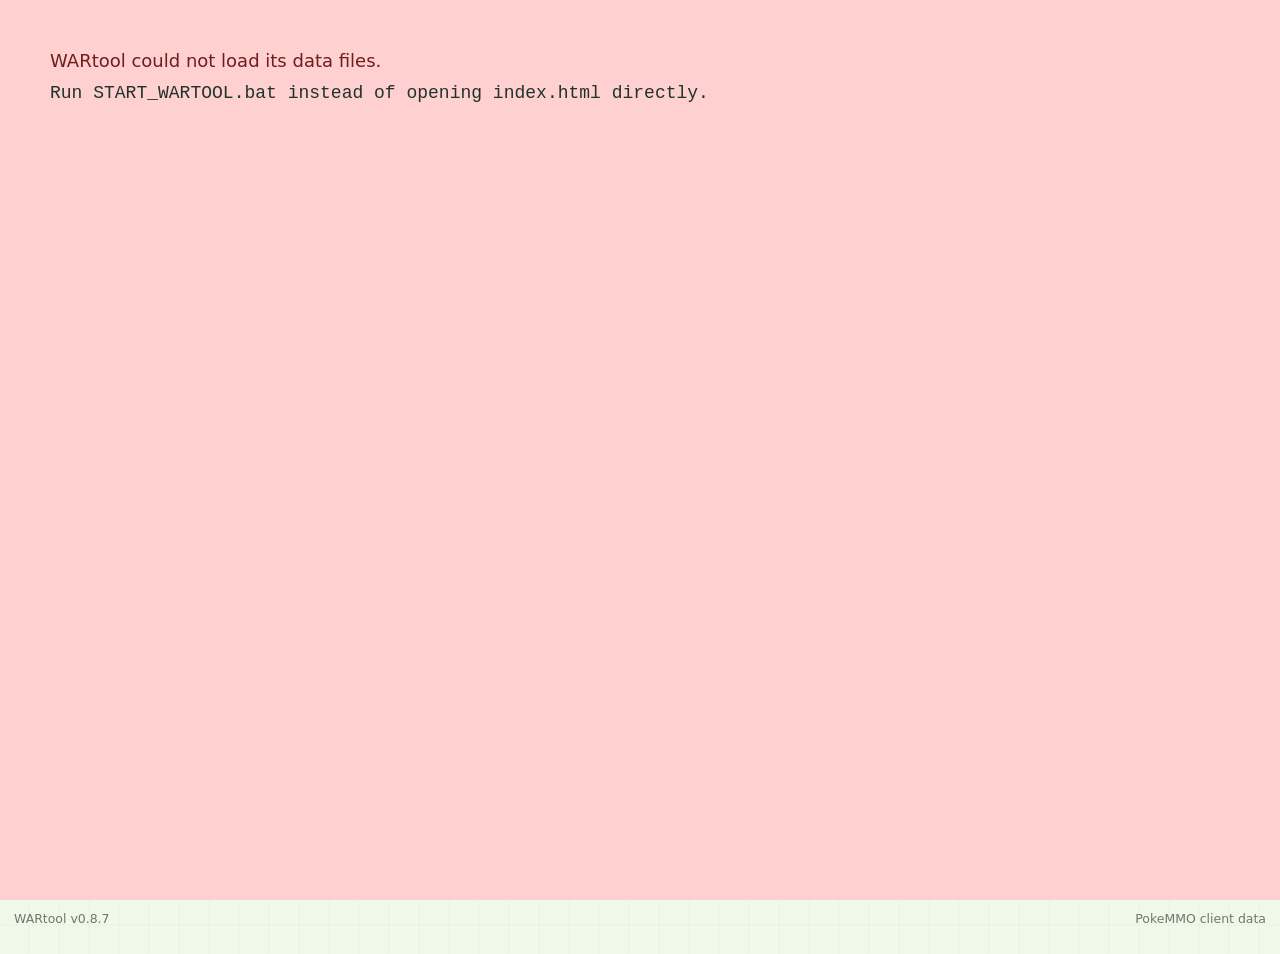
==== commit a9e1f0b5: "Fix multi-battle warnings and Safari rotations v0.8.7" ====
--- a/index.html
+++ b/index.html
@@ -18,7 +18,7 @@
   </script>
   <link rel="icon" href="favicon.svg" type="image/svg+xml">
   <link rel="manifest" href="site.webmanifest">
-  <link rel="stylesheet" href="css/styles.css?v=0.8.6">
+  <link rel="stylesheet" href="css/styles.css?v=0.8.7">
 </head>
 <body>
   <a class="skip-link" href="#app">Skip to content</a>
@@ -222,7 +222,7 @@
     </section>
   </main>
 
-  <footer class="site-footer"><span>WARtool v0.8.6</span><span>PokeMMO client data</span></footer>
+  <footer class="site-footer"><span>WARtool v0.8.7</span><span>PokeMMO client data</span></footer>
 
   <dialog id="spotDialog" class="spot-dialog">
     <form method="dialog"><button class="dialog-close" aria-label="Close">×</button></form>
@@ -231,12 +231,12 @@
 
   <div id="toast" class="toast hidden"></div>
 
-  <script src="data/meta.js?v=0.8.6"></script>
-  <script src="data/pokemon.js?v=0.8.6"></script>
-  <script src="data/groups.js?v=0.8.6"></script>
-  <script src="data/live-config.js?v=0.8.6"></script>
-  <script src="data/roster.js?v=0.8.6"></script>
-  <script src="data/preview.js?v=0.8.6"></script>
-  <script src="js/app.js?v=0.8.6"></script>
+  <script src="data/meta.js?v=0.8.7"></script>
+  <script src="data/pokemon.js?v=0.8.7"></script>
+  <script src="data/groups.js?v=0.8.7"></script>
+  <script src="data/live-config.js?v=0.8.7"></script>
+  <script src="data/roster.js?v=0.8.7"></script>
+  <script src="data/preview.js?v=0.8.7"></script>
+  <script src="js/app.js?v=0.8.7"></script>
 </body>
 </html>
--- a/css/styles.css
+++ b/css/styles.css
@@ -204,11 +204,11 @@
 .compact-filters { grid-template-columns: minmax(260px,1fr) 180px 150px; margin-bottom: 20px; }
 .field { display: flex; flex-direction: column; gap: 6px; min-width: 0; }
 .field span { color: var(--muted); font-size: .68rem; font-weight: 900; letter-spacing: .07em; text-transform: uppercase; }
-.field input, .field select, .setting-row input {
+.field input, .field select, .setting-row input, .setting-row select {
   width: 100%; min-height: 43px; padding: 9px 11px; color: var(--ink); background: var(--cream);
   border: 3px solid var(--ink); outline: none;
 }
-.field input:focus, .field select:focus, .setting-row input:focus { background: #fff; box-shadow: 3px 3px 0 var(--yellow); }
+.field input:focus, .field select:focus, .setting-row input:focus, .setting-row select:focus { background: #fff; box-shadow: 3px 3px 0 var(--yellow); }
 .field-wide { grid-column: span 2; }
 .field.compact { min-width: 190px; }
 .filter-toggles { display: flex; gap: 10px; flex-wrap: wrap; }
@@ -443,7 +443,7 @@
 html[data-theme="dark"] .team-strip { background: rgba(27,38,33,.96); }
 html[data-theme="dark"] .page-hero h1, html[data-theme="dark"] .page-title { text-shadow: 3px 3px 0 rgba(0,0,0,.62); }
 html[data-theme="dark"] .page-hero p, html[data-theme="dark"] .page-intro p { color: #bdcdc2; }
-html[data-theme="dark"] .field input, html[data-theme="dark"] .field select, html[data-theme="dark"] .setting-row input, html[data-theme="dark"] .inline-form input { background: #121c18; color: var(--ink); }
+html[data-theme="dark"] .field input, html[data-theme="dark"] .field select, html[data-theme="dark"] .setting-row input, html[data-theme="dark"] .setting-row select, html[data-theme="dark"] .inline-form input { background: #121c18; color: var(--ink); }
 html[data-theme="dark"] .console-screen { background: #42604b; }
 html[data-theme="dark"] .best-hunt { color: #1e3026; }
 html[data-theme="dark"] .tier-label { color: #181926; }
@@ -467,7 +467,8 @@
 html[data-theme="dark"] .save-status.flash { color: #8fd6ae; }
 html[data-theme="dark"] .field input:focus,
 html[data-theme="dark"] .field select:focus,
-html[data-theme="dark"] .setting-row input:focus { background: #314238; color: #f4fbf6; }
+html[data-theme="dark"] .setting-row input:focus,
+html[data-theme="dark"] .setting-row select:focus { background: #314238; color: #f4fbf6; }
 html[data-theme="dark"] .main-nav .tab:hover,
 html[data-theme="dark"] .main-nav .tab.active,
 html[data-theme="dark"] .team-tab.active,
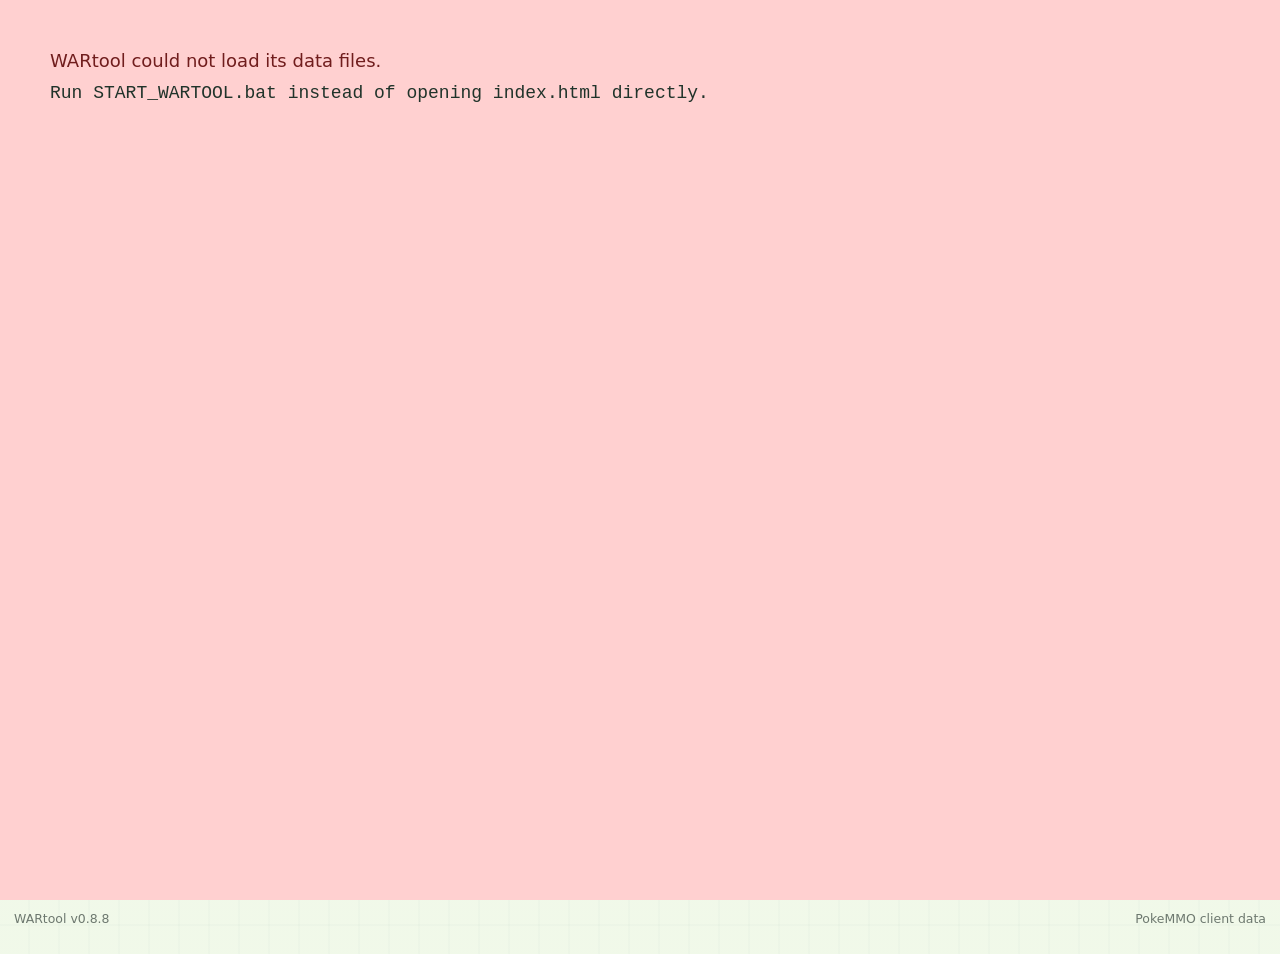
==== commit 8036ff4d: "Use species-specific Safari catch rates v0.8.8" ====
--- a/index.html
+++ b/index.html
@@ -18,7 +18,7 @@
   </script>
   <link rel="icon" href="favicon.svg" type="image/svg+xml">
   <link rel="manifest" href="site.webmanifest">
-  <link rel="stylesheet" href="css/styles.css?v=0.8.7">
+  <link rel="stylesheet" href="css/styles.css?v=0.8.8">
 </head>
 <body>
   <a class="skip-link" href="#app">Skip to content</a>
@@ -222,7 +222,7 @@
     </section>
   </main>
 
-  <footer class="site-footer"><span>WARtool v0.8.7</span><span>PokeMMO client data</span></footer>
+  <footer class="site-footer"><span>WARtool v0.8.8</span><span>PokeMMO client data</span></footer>
 
   <dialog id="spotDialog" class="spot-dialog">
     <form method="dialog"><button class="dialog-close" aria-label="Close">×</button></form>
@@ -231,12 +231,12 @@
 
   <div id="toast" class="toast hidden"></div>
 
-  <script src="data/meta.js?v=0.8.7"></script>
-  <script src="data/pokemon.js?v=0.8.7"></script>
-  <script src="data/groups.js?v=0.8.7"></script>
-  <script src="data/live-config.js?v=0.8.7"></script>
-  <script src="data/roster.js?v=0.8.7"></script>
-  <script src="data/preview.js?v=0.8.7"></script>
-  <script src="js/app.js?v=0.8.7"></script>
+  <script src="data/meta.js?v=0.8.8"></script>
+  <script src="data/pokemon.js?v=0.8.8"></script>
+  <script src="data/groups.js?v=0.8.8"></script>
+  <script src="data/live-config.js?v=0.8.8"></script>
+  <script src="data/roster.js?v=0.8.8"></script>
+  <script src="data/preview.js?v=0.8.8"></script>
+  <script src="js/app.js?v=0.8.8"></script>
 </body>
 </html>
--- a/css/styles.css
+++ b/css/styles.css
@@ -666,6 +666,7 @@
 .safety-badge.warning { background:#ffe2a8; color:#4b3210; }
 .safety-badge.slowdown { background:#dceaff; color:#17324f; }
 .safety-badge.coverage { background:#e4ddff; color:#31205c; }
+.safety-badge.safari-capture { background:#d7f4df; color:#154b2b; }
 .safety-badge img,.poke-slow img { width:15px; height:15px; image-rendering:pixelated; }
 .poke-chip { position:relative; }
 .poke-warning,.poke-slow {
@@ -694,6 +695,7 @@
 html[data-theme="dark"] .safety-badge.slowdown,
 html[data-theme="dark"] .poke-slow { background:#17324f; color:#dceaff; border-color:#9fc6ee; }
 html[data-theme="dark"] .safety-badge.coverage { background:#30264f; color:#e5dcff; border-color:#b9a7ff; }
+html[data-theme="dark"] .safety-badge.safari-capture { background:#173726; color:#bfe8cb; border-color:#6fbd89; }
 html[data-theme="dark"] .safety-row { background:#3b3018; color:#fff1c8; }
 html[data-theme="dark"] .safety-row.critical { background:#401b1b; color:#ffdada; }
 html[data-theme="dark"] .safety-row.slowdown { background:#17324f; color:#dceaff; }
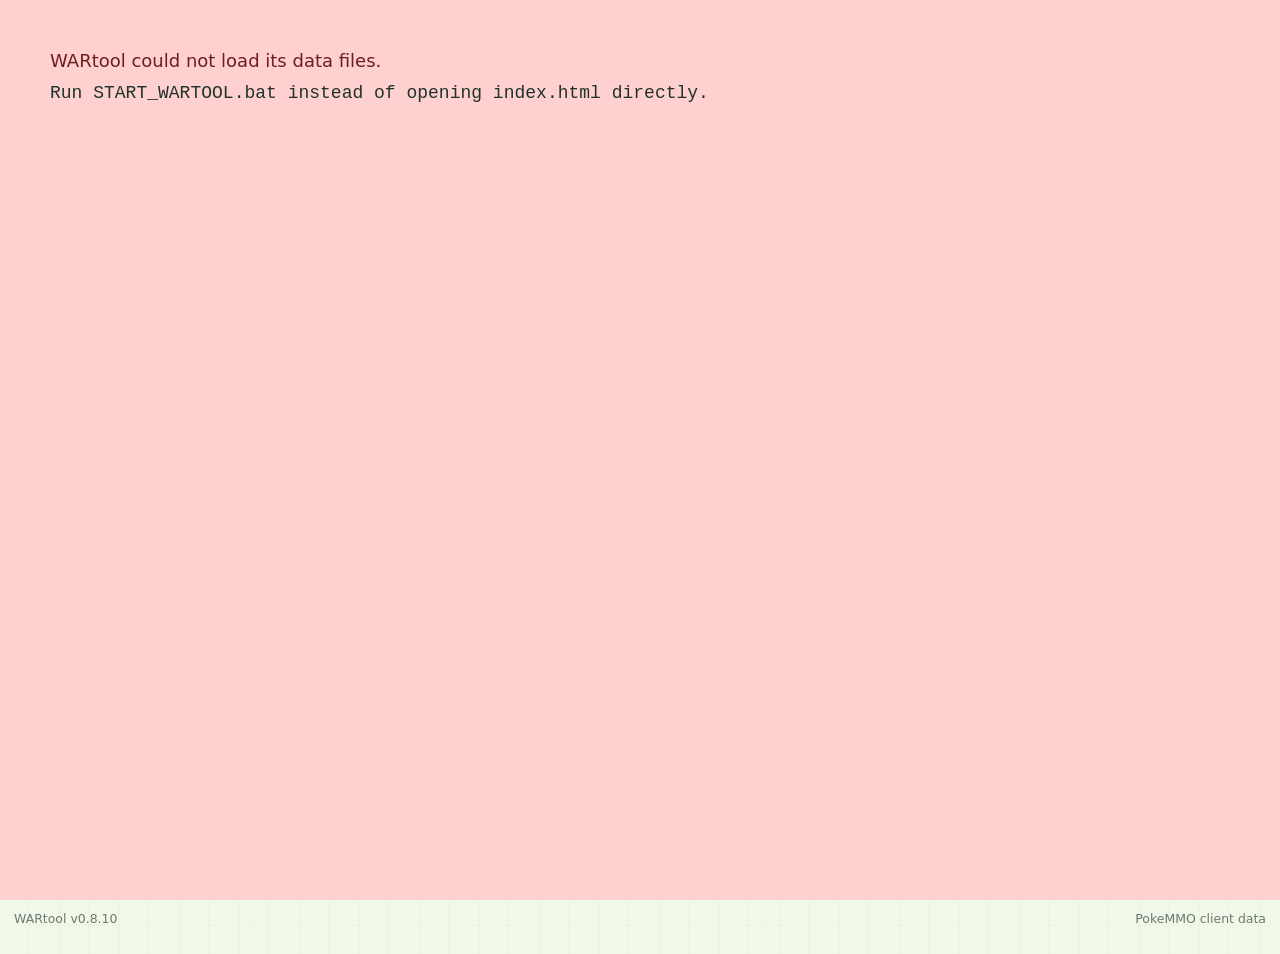
==== commit 92144d77: "Commit: Show full slowdown alternative v0.8.10" ====
--- a/index.html
+++ b/index.html
@@ -18,7 +18,7 @@
   </script>
   <link rel="icon" href="favicon.svg" type="image/svg+xml">
   <link rel="manifest" href="site.webmanifest">
-  <link rel="stylesheet" href="css/styles.css?v=0.8.8">
+  <link rel="stylesheet" href="css/styles.css?v=0.8.10">
 </head>
 <body>
   <a class="skip-link" href="#app">Skip to content</a>
@@ -222,7 +222,7 @@
     </section>
   </main>
 
-  <footer class="site-footer"><span>WARtool v0.8.8</span><span>PokeMMO client data</span></footer>
+  <footer class="site-footer"><span>WARtool v0.8.10</span><span>PokeMMO client data</span></footer>
 
   <dialog id="spotDialog" class="spot-dialog">
     <form method="dialog"><button class="dialog-close" aria-label="Close">×</button></form>
@@ -231,12 +231,12 @@
 
   <div id="toast" class="toast hidden"></div>
 
-  <script src="data/meta.js?v=0.8.8"></script>
-  <script src="data/pokemon.js?v=0.8.8"></script>
-  <script src="data/groups.js?v=0.8.8"></script>
-  <script src="data/live-config.js?v=0.8.8"></script>
-  <script src="data/roster.js?v=0.8.8"></script>
-  <script src="data/preview.js?v=0.8.8"></script>
-  <script src="js/app.js?v=0.8.8"></script>
+  <script src="data/meta.js?v=0.8.10"></script>
+  <script src="data/pokemon.js?v=0.8.10"></script>
+  <script src="data/groups.js?v=0.8.10"></script>
+  <script src="data/live-config.js?v=0.8.10"></script>
+  <script src="data/roster.js?v=0.8.10"></script>
+  <script src="data/preview.js?v=0.8.10"></script>
+  <script src="js/app.js?v=0.8.10"></script>
 </body>
 </html>
--- a/css/styles.css
+++ b/css/styles.css
@@ -264,6 +264,17 @@
 .hunt-score strong { display: block; color: var(--green); font-size: 1.55rem; line-height: 1; }
 .hunt-score span { color: var(--muted); font-size: .7rem; font-weight: 900; text-transform: uppercase; }
 .hunt-subscore { margin-top: 9px; color: var(--muted); font-size: .72rem; }
+.score-range { min-width: 178px; display: grid; gap: 8px; }
+.score-case { padding: 7px 8px; border: 2px solid var(--line); background: rgba(255,255,255,.34); }
+.score-case small { display: block; margin-bottom: 4px; color: var(--muted); font-size: .58rem; font-weight: 900; letter-spacing: .04em; text-transform: uppercase; }
+.score-case .hunt-subscore { margin-top: 4px; }
+.score-case.slowed { opacity: .82; }
+.score-case.slowed strong { color: var(--blue); font-size: 1.12rem; }
+.best-score.score-range { min-width: 190px; }
+.best-score.score-range .score-case { background: rgba(255,255,255,.42); border-color: rgba(30,48,38,.42); }
+.best-score.score-range .score-case strong { font-size: 1.75rem; }
+.best-score.score-range .score-case.slowed strong { font-size: 1.25rem; }
+.best-badges { margin-bottom: 0; }
 .alt-count { color: var(--blue); font-weight: 900; }
 .composition-icons { display: flex; flex-wrap: wrap; gap: 7px; }
 .poke-chip {
@@ -529,8 +540,10 @@
   .best-hunt { grid-template-columns: 1fr; padding: 17px; }
   .best-rank { width: 58px; height: 58px; font-size: 1.6rem; }
   .best-hunt .composition-icons, .best-score { grid-column: 1; }
+  .best-score.score-range { grid-template-columns: 1fr 1fr; min-width: 0; text-align: left; }
   .hunt-card { grid-template-columns: 44px 1fr; }
   .hunt-score { grid-column: 2; text-align: left; }
+  .score-range { grid-template-columns: repeat(2,minmax(0,1fr)); min-width: 0; }
   .summary-ribbon { align-items: stretch; flex-direction: column; }
   .player-filter { min-width: 0; }
   .tier-row { min-height: 88px; }
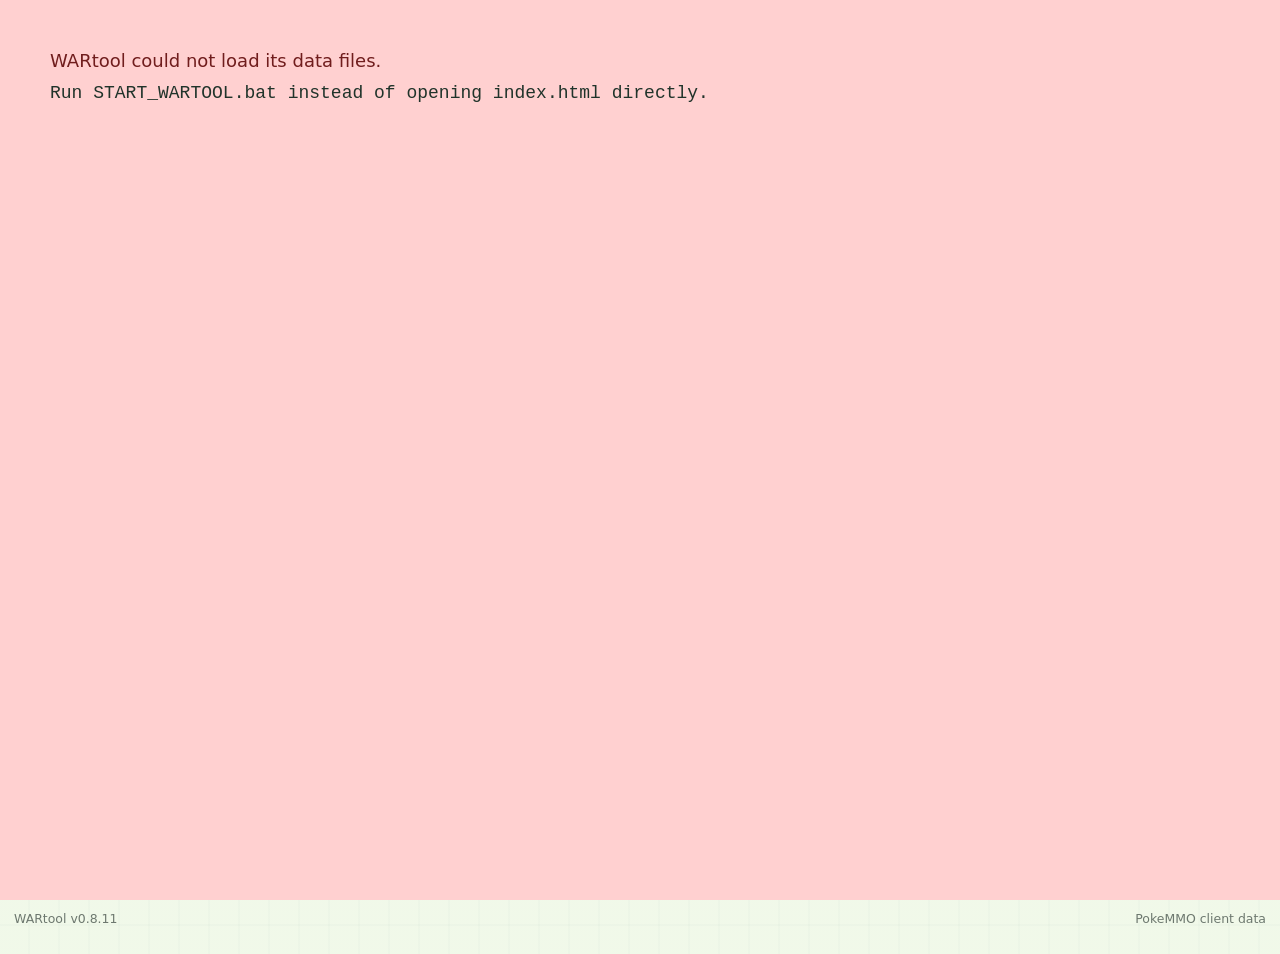
==== commit 16cd3ff9: "Fix shiny-safety audit findings v0.8.11" ====
--- a/index.html
+++ b/index.html
@@ -18,7 +18,7 @@
   </script>
   <link rel="icon" href="favicon.svg" type="image/svg+xml">
   <link rel="manifest" href="site.webmanifest">
-  <link rel="stylesheet" href="css/styles.css?v=0.8.10">
+  <link rel="stylesheet" href="css/styles.css?v=0.8.11">
 </head>
 <body>
   <a class="skip-link" href="#app">Skip to content</a>
@@ -222,7 +222,7 @@
     </section>
   </main>
 
-  <footer class="site-footer"><span>WARtool v0.8.10</span><span>PokeMMO client data</span></footer>
+  <footer class="site-footer"><span>WARtool v0.8.11</span><span>PokeMMO client data</span></footer>
 
   <dialog id="spotDialog" class="spot-dialog">
     <form method="dialog"><button class="dialog-close" aria-label="Close">×</button></form>
@@ -231,12 +231,12 @@
 
   <div id="toast" class="toast hidden"></div>
 
-  <script src="data/meta.js?v=0.8.10"></script>
-  <script src="data/pokemon.js?v=0.8.10"></script>
-  <script src="data/groups.js?v=0.8.10"></script>
-  <script src="data/live-config.js?v=0.8.10"></script>
-  <script src="data/roster.js?v=0.8.10"></script>
-  <script src="data/preview.js?v=0.8.10"></script>
-  <script src="js/app.js?v=0.8.10"></script>
+  <script src="data/meta.js?v=0.8.11"></script>
+  <script src="data/pokemon.js?v=0.8.11"></script>
+  <script src="data/groups.js?v=0.8.11"></script>
+  <script src="data/live-config.js?v=0.8.11"></script>
+  <script src="data/roster.js?v=0.8.11"></script>
+  <script src="data/preview.js?v=0.8.11"></script>
+  <script src="js/app.js?v=0.8.11"></script>
 </body>
 </html>
--- a/css/styles.css
+++ b/css/styles.css
@@ -677,6 +677,7 @@
 }
 .safety-badge.critical,.safety-badge.redirect { background:#ffd0d0; color:#701d1d; }
 .safety-badge.warning { background:#ffe2a8; color:#4b3210; }
+.safety-badge.preparation { background:#e8e0ff; color:#35205f; }
 .safety-badge.slowdown { background:#dceaff; color:#17324f; }
 .safety-badge.coverage { background:#e4ddff; color:#31205c; }
 .safety-badge.safari-capture { background:#d7f4df; color:#154b2b; }
@@ -689,6 +690,7 @@
 }
 .poke-warning { right:-7px; background:#ffe2a8; color:#4b3210; }
 .poke-warning.critical { background:#ffd0d0; color:#701d1d; }
+.poke-warning.preparation { background:#e8e0ff; color:#35205f; }
 .poke-slow { left:-7px; background:#dceaff; }
 .poke-slow img { width:14px; height:14px; }
 .poke-chip.unknown { background:#eee7d7; border-style:dashed; }
@@ -696,8 +698,15 @@
 .safety-list { display:grid; gap:9px; }
 .safety-row { display:grid; gap:3px; padding:10px 12px; border:2px solid var(--line); background:#fff4d8; }
 .safety-row.critical { background:#ffdada; }
+.safety-row.preparation { background:#eee8ff; }
 .safety-row.slowdown { background:#e3eeff; }
 .safety-row span,.safety-row small { font-size:.76rem; }
+.hazard-category,.verification-status {
+  display:inline-flex; margin-left:6px; padding:2px 5px; border:1px solid currentColor;
+  font-size:.58rem; font-style:normal; font-weight:900; text-transform:uppercase; vertical-align:middle;
+}
+.verification-status.needs-in-game-test { background:#fff1bd; color:#5b3b00; }
+.verification-status.community-documented { background:#dceaff; color:#17324f; }
 .raw-table td:first-child { position:relative; }
 .raw-table td .unknown-sprite { width:28px; height:28px; margin-right:6px; }
 html[data-theme="dark"] .safety-badge.critical,
@@ -705,11 +714,16 @@
 html[data-theme="dark"] .poke-warning.critical { background:#4a1b1b; color:#ffd6d6; border-color:#f2a0a0; }
 html[data-theme="dark"] .safety-badge.warning,
 html[data-theme="dark"] .poke-warning { background:#4a3715; color:#ffe4a6; border-color:#ffd17a; }
+html[data-theme="dark"] .safety-badge.preparation,
+html[data-theme="dark"] .poke-warning.preparation { background:#30264f; color:#e5dcff; border-color:#b9a7ff; }
 html[data-theme="dark"] .safety-badge.slowdown,
 html[data-theme="dark"] .poke-slow { background:#17324f; color:#dceaff; border-color:#9fc6ee; }
 html[data-theme="dark"] .safety-badge.coverage { background:#30264f; color:#e5dcff; border-color:#b9a7ff; }
 html[data-theme="dark"] .safety-badge.safari-capture { background:#173726; color:#bfe8cb; border-color:#6fbd89; }
 html[data-theme="dark"] .safety-row { background:#3b3018; color:#fff1c8; }
 html[data-theme="dark"] .safety-row.critical { background:#401b1b; color:#ffdada; }
+html[data-theme="dark"] .safety-row.preparation { background:#30264f; color:#eee8ff; }
 html[data-theme="dark"] .safety-row.slowdown { background:#17324f; color:#dceaff; }
+html[data-theme="dark"] .verification-status.needs-in-game-test { background:#4a3715; color:#ffe4a6; }
+html[data-theme="dark"] .verification-status.community-documented { background:#17324f; color:#dceaff; }
 html[data-theme="dark"] .poke-chip.unknown { background:#342f27; color:#f3eadb; }
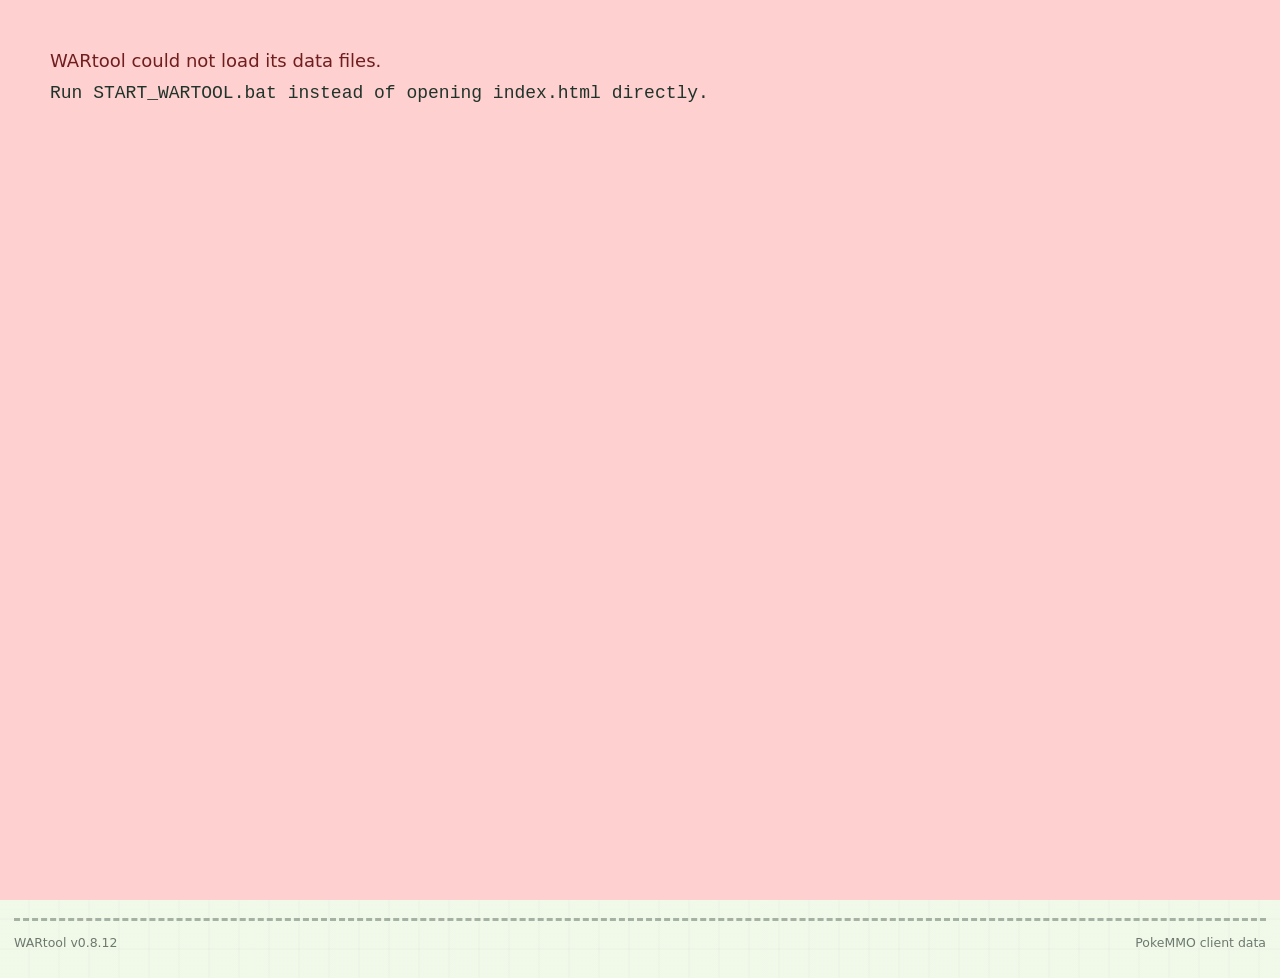
==== commit 894cb8a4: "Commit: Add player leaderboards and automatic time filters v0.8.12" ====
--- a/index.html
+++ b/index.html
@@ -18,7 +18,7 @@
   </script>
   <link rel="icon" href="favicon.svg" type="image/svg+xml">
   <link rel="manifest" href="site.webmanifest">
-  <link rel="stylesheet" href="css/styles.css?v=0.8.11">
+  <link rel="stylesheet" href="css/styles.css?v=0.8.12">
 </head>
 <body>
   <a class="skip-link" href="#app">Skip to content</a>
@@ -35,6 +35,7 @@
       <nav class="main-nav" aria-label="Main navigation">
         <button class="tab active" data-tab="rankings">Rankings</button>
         <button class="tab" data-tab="catches">Catches <span id="catchCountBadge" class="nav-badge">0</span></button>
+        <button class="tab" data-tab="players">Players</button>
         <button class="tab" data-tab="progress">Progress</button>
         <button class="tab" data-tab="settings">Settings</button>
         <button class="tab" data-tab="quality">Audit</button>
@@ -86,8 +87,8 @@
         </div>
         <div class="filters">
           <label class="field field-wide"><span>Search</span><input id="rankSearch" placeholder="Location or Pokémon"></label>
-          <label class="field"><span>Week</span><select id="rankWeek"><option value="">All weeks</option></select></label>
-          <label class="field"><span>Time</span><select id="rankTime"><option value="">All times</option><option value="Morning">Morning</option><option value="Day">Day</option><option value="Night">Night</option><option value="Any time">Any time only</option></select></label>
+          <label class="field"><span>Week</span><select id="rankWeek"><option value="auto" selected>Auto · current week</option><option value="">All weeks</option></select></label>
+          <label class="field"><span>Time</span><select id="rankTime"><option value="auto" selected>Auto · current game time</option><option value="">All times</option><option value="Morning">Morning</option><option value="Day">Day</option><option value="Night">Night</option><option value="Any time">Any time only</option></select></label>
           <label class="field"><span>Region</span><select id="rankRegion"><option value="">All regions</option></select></label>
           <label class="field"><span>Method</span><select id="rankMethod"><option value="">All methods</option></select></label>
           <label class="field"><span>Scoring</span><select id="rankMode"><option value="player">Selected player · live</option><option value="team">Team live</option><option value="fresh">Fresh event</option><option value="base">Base tier value</option><option value="duplicate">All duplicate</option></select></label>
@@ -96,6 +97,7 @@
           <label class="field"><span>Range</span><select id="rankRange"><option value="0.9">Top 90%</option><option value="0.8" selected>Top 80%</option><option value="0.7">Top 70%</option><option value="0.6">Top 60%</option><option value="0">Any score</option></select></label>
           <label class="field"><span>Show</span><select id="rankLimit"><option value="24">24</option><option value="50">50</option><option value="100" selected>100</option><option value="250">250</option><option value="500">500</option><option value="1000">1,000</option><option value="all">All</option></select></label>
         </div>
+        <div id="autoContextStatus" class="auto-context-status" aria-live="polite"></div>
       </section>
 
       <section id="bestHunt" class="best-hunt-wrap" aria-live="polite"></section>
@@ -162,6 +164,13 @@
       </details>
     </section>
 
+    <section id="tab-players" class="tab-page">
+      <header class="page-intro">
+        <div><span class="eyebrow">PLAYER POINTS</span><h1 class="page-title">Player Leaderboards</h1><p>Both competition teams, scored from the current catch data.</p></div>
+      </header>
+      <section id="playerLeaderboards" class="leaderboard-grid" aria-live="polite"></section>
+    </section>
+
     <section id="tab-progress" class="tab-page">
       <header class="page-intro">
         <div><span class="eyebrow">UNIQUE LINES</span><h1 class="page-title">Tier Progress</h1></div>
@@ -222,7 +231,7 @@
     </section>
   </main>
 
-  <footer class="site-footer"><span>WARtool v0.8.11</span><span>PokeMMO client data</span></footer>
+  <footer class="site-footer"><span>WARtool v0.8.12</span><span>PokeMMO client data</span></footer>
 
   <dialog id="spotDialog" class="spot-dialog">
     <form method="dialog"><button class="dialog-close" aria-label="Close">×</button></form>
@@ -231,12 +240,12 @@
 
   <div id="toast" class="toast hidden"></div>
 
-  <script src="data/meta.js?v=0.8.11"></script>
-  <script src="data/pokemon.js?v=0.8.11"></script>
-  <script src="data/groups.js?v=0.8.11"></script>
-  <script src="data/live-config.js?v=0.8.11"></script>
-  <script src="data/roster.js?v=0.8.11"></script>
-  <script src="data/preview.js?v=0.8.11"></script>
-  <script src="js/app.js?v=0.8.11"></script>
+  <script src="data/meta.js?v=0.8.12"></script>
+  <script src="data/pokemon.js?v=0.8.12"></script>
+  <script src="data/groups.js?v=0.8.12"></script>
+  <script src="data/live-config.js?v=0.8.12"></script>
+  <script src="data/roster.js?v=0.8.12"></script>
+  <script src="data/preview.js?v=0.8.12"></script>
+  <script src="js/app.js?v=0.8.12"></script>
 </body>
 </html>
--- a/css/styles.css
+++ b/css/styles.css
@@ -727,3 +727,72 @@
 html[data-theme="dark"] .verification-status.needs-in-game-test { background:#4a3715; color:#ffe4a6; }
 html[data-theme="dark"] .verification-status.community-documented { background:#17324f; color:#dceaff; }
 html[data-theme="dark"] .poke-chip.unknown { background:#342f27; color:#f3eadb; }
+
+
+/* v0.8.12 automatic context and player leaderboards */
+.auto-context-status {
+  margin-top: 12px;
+  padding-top: 10px;
+  border-top: 2px dashed var(--line);
+  color: var(--muted);
+  font-size: .74rem;
+  font-weight: 800;
+}
+.leaderboard-grid {
+  display: grid;
+  grid-template-columns: repeat(2,minmax(0,1fr));
+  gap: 22px;
+  align-items: start;
+}
+.leaderboard-card { padding: 0; overflow: hidden; }
+.leaderboard-card.selected { outline: 4px solid var(--yellow); outline-offset: -4px; }
+.leaderboard-heading { padding: 18px 18px 14px; margin: 0; border-bottom: 3px solid var(--ink); }
+.leaderboard-heading h2 { margin-bottom: 0; }
+.leaderboard-team-total { text-align: right; }
+.leaderboard-team-total strong { display: block; color: var(--green); font-size: 1.5rem; }
+.leaderboard-team-total small { color: var(--muted); }
+.leaderboard-columns,
+.leaderboard-row {
+  display: grid;
+  grid-template-columns: 52px minmax(120px,1fr) 86px 72px 58px;
+  gap: 8px;
+  align-items: center;
+}
+.leaderboard-columns {
+  padding: 8px 14px;
+  color: var(--muted);
+  background: var(--paper-3);
+  border-bottom: 2px solid var(--line);
+  font-size: .62rem;
+  font-weight: 900;
+  letter-spacing: .06em;
+  text-transform: uppercase;
+}
+.leaderboard-columns span:nth-child(n+3) { text-align: right; }
+.leaderboard-rows { display: grid; }
+.leaderboard-row {
+  min-height: 54px;
+  padding: 8px 14px;
+  border-bottom: 2px solid var(--line);
+  background: var(--paper);
+}
+.leaderboard-row:last-child { border-bottom: 0; }
+.leaderboard-row.top-1 { background: #fff2ad; }
+.leaderboard-row.top-2 { background: #e8ece9; }
+.leaderboard-row.top-3 { background: #f2d1ae; }
+.leader-rank { font-weight: 900; }
+.leader-stat { text-align: right; }
+.leader-stat b, .leader-stat small { display: block; }
+.leader-stat small { color: var(--muted); font-size: .58rem; text-transform: uppercase; }
+html[data-theme="dark"] .leaderboard-row.top-1 { background: #4a4424; }
+html[data-theme="dark"] .leaderboard-row.top-2 { background: #35413b; }
+html[data-theme="dark"] .leaderboard-row.top-3 { background: #493829; }
+@media (max-width: 1100px) {
+  .leaderboard-grid { grid-template-columns: 1fr; }
+}
+@media (max-width: 620px) {
+  .leaderboard-columns { display: none; }
+  .leaderboard-row { grid-template-columns: 42px minmax(110px,1fr) 70px 58px; }
+  .leader-stat:last-child { display: none; }
+  .leaderboard-heading { align-items: flex-start; flex-direction: row; }
+}
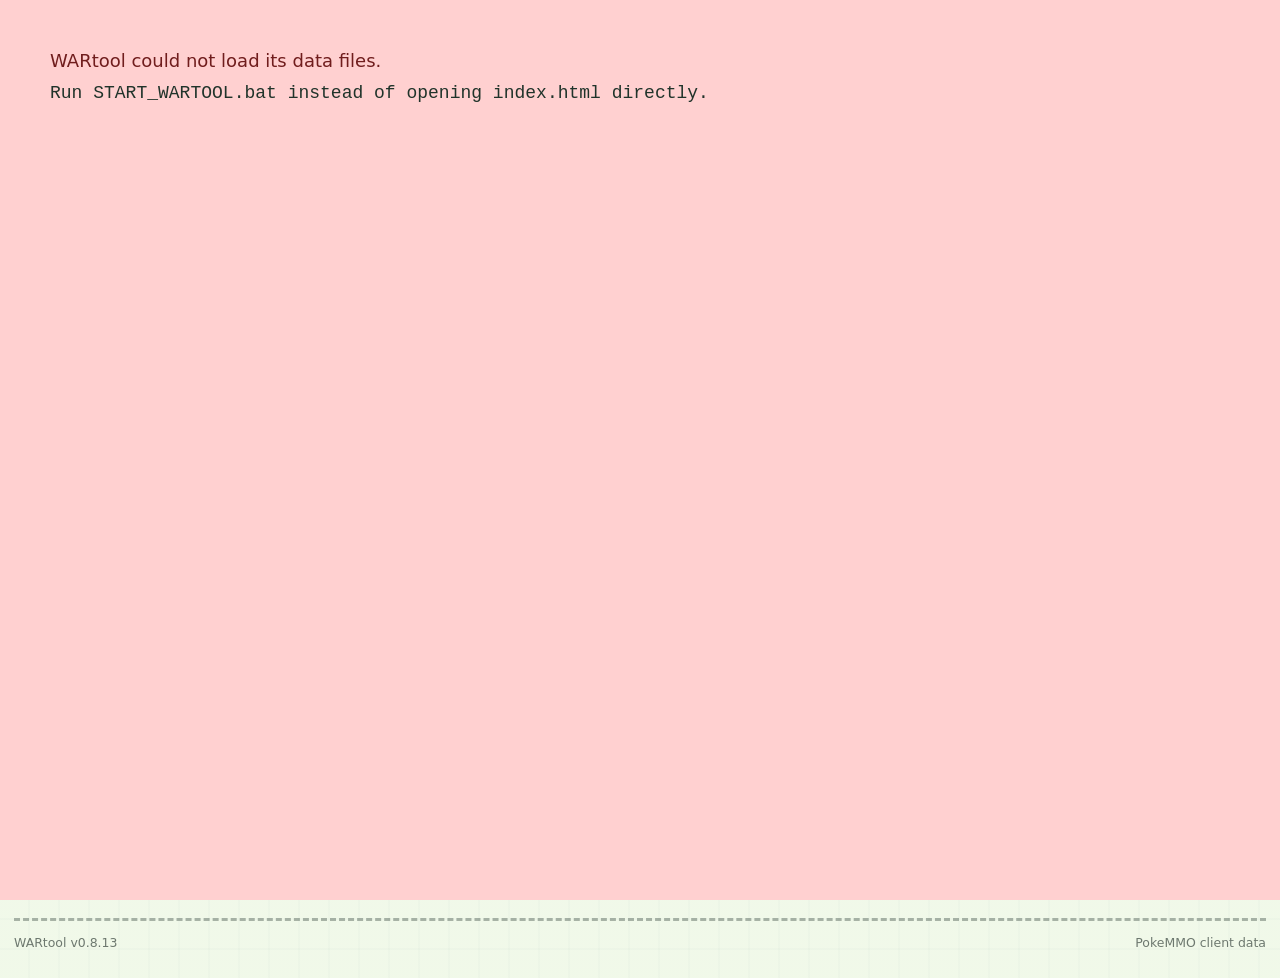
==== commit 7ec039ca: "Update dump data and add no-bonus leaderboard points v0.8.13" ====
--- a/index.html
+++ b/index.html
@@ -18,7 +18,7 @@
   </script>
   <link rel="icon" href="favicon.svg" type="image/svg+xml">
   <link rel="manifest" href="site.webmanifest">
-  <link rel="stylesheet" href="css/styles.css?v=0.8.12">
+  <link rel="stylesheet" href="css/styles.css?v=0.8.13">
 </head>
 <body>
   <a class="skip-link" href="#app">Skip to content</a>
@@ -231,7 +231,7 @@
     </section>
   </main>
 
-  <footer class="site-footer"><span>WARtool v0.8.12</span><span>PokeMMO client data</span></footer>
+  <footer class="site-footer"><span>WARtool v0.8.13</span><span>PokeMMO client data</span></footer>
 
   <dialog id="spotDialog" class="spot-dialog">
     <form method="dialog"><button class="dialog-close" aria-label="Close">×</button></form>
@@ -240,12 +240,12 @@
 
   <div id="toast" class="toast hidden"></div>
 
-  <script src="data/meta.js?v=0.8.12"></script>
-  <script src="data/pokemon.js?v=0.8.12"></script>
-  <script src="data/groups.js?v=0.8.12"></script>
-  <script src="data/live-config.js?v=0.8.12"></script>
-  <script src="data/roster.js?v=0.8.12"></script>
-  <script src="data/preview.js?v=0.8.12"></script>
-  <script src="js/app.js?v=0.8.12"></script>
+  <script src="data/meta.js?v=0.8.13"></script>
+  <script src="data/pokemon.js?v=0.8.13"></script>
+  <script src="data/groups.js?v=0.8.13"></script>
+  <script src="data/live-config.js?v=0.8.13"></script>
+  <script src="data/roster.js?v=0.8.13"></script>
+  <script src="data/preview.js?v=0.8.13"></script>
+  <script src="js/app.js?v=0.8.13"></script>
 </body>
 </html>
--- a/css/styles.css
+++ b/css/styles.css
@@ -729,7 +729,7 @@
 html[data-theme="dark"] .poke-chip.unknown { background:#342f27; color:#f3eadb; }
 
 
-/* v0.8.12 automatic context and player leaderboards */
+/* v0.8.13 automatic context and player leaderboards */
 .auto-context-status {
   margin-top: 12px;
   padding-top: 10px;
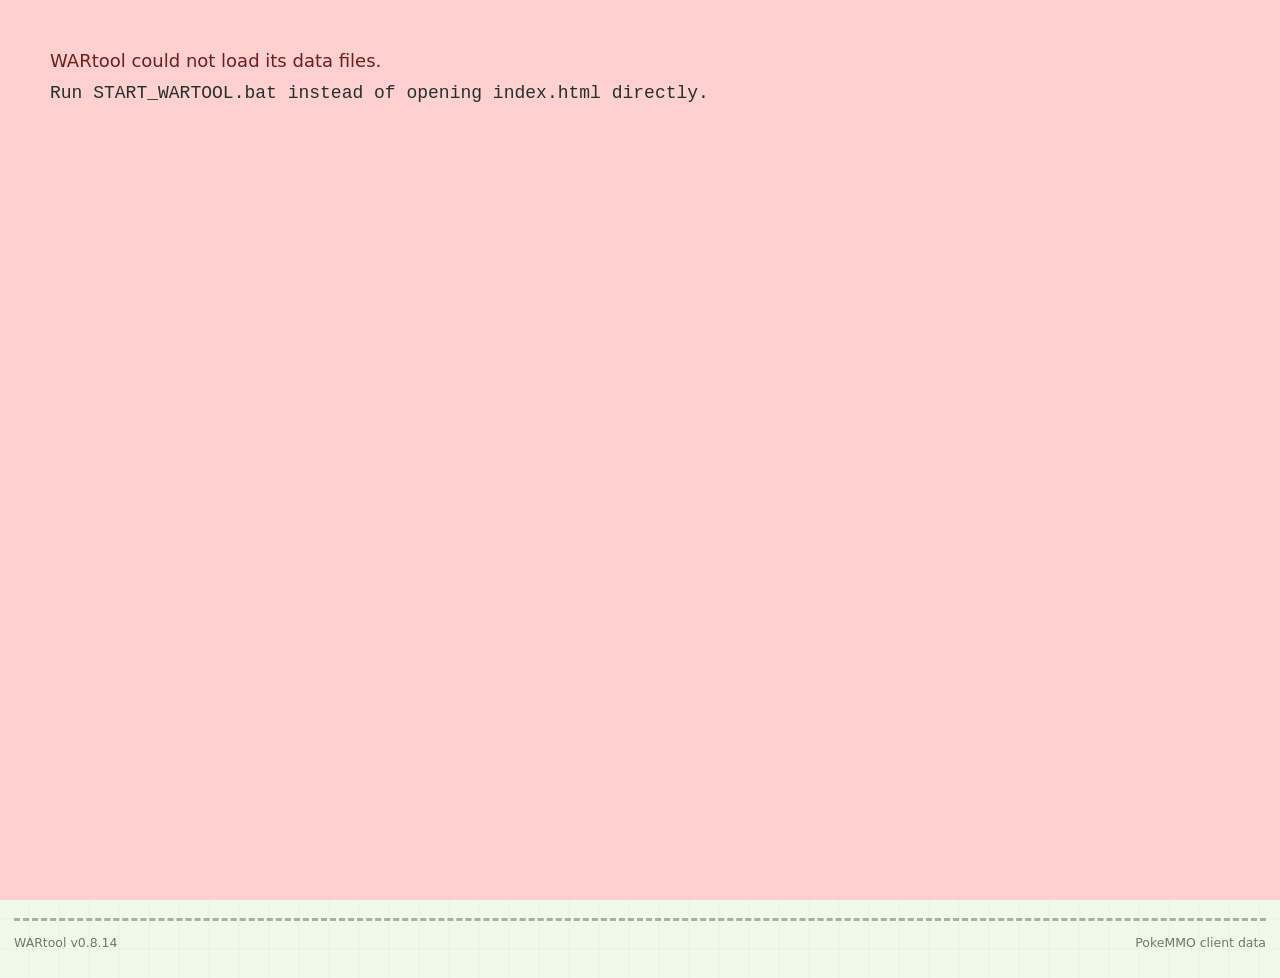
==== commit 808f7125: "Fix rod methods and leaderboard update v0.8.14" ====
--- a/index.html
+++ b/index.html
@@ -18,7 +18,7 @@
   </script>
   <link rel="icon" href="favicon.svg" type="image/svg+xml">
   <link rel="manifest" href="site.webmanifest">
-  <link rel="stylesheet" href="css/styles.css?v=0.8.13">
+  <link rel="stylesheet" href="css/styles.css?v=0.8.14">
 </head>
 <body>
   <a class="skip-link" href="#app">Skip to content</a>
@@ -231,7 +231,7 @@
     </section>
   </main>
 
-  <footer class="site-footer"><span>WARtool v0.8.13</span><span>PokeMMO client data</span></footer>
+  <footer class="site-footer"><span>WARtool v0.8.14</span><span>PokeMMO client data</span></footer>
 
   <dialog id="spotDialog" class="spot-dialog">
     <form method="dialog"><button class="dialog-close" aria-label="Close">×</button></form>
@@ -240,12 +240,12 @@
 
   <div id="toast" class="toast hidden"></div>
 
-  <script src="data/meta.js?v=0.8.13"></script>
-  <script src="data/pokemon.js?v=0.8.13"></script>
-  <script src="data/groups.js?v=0.8.13"></script>
-  <script src="data/live-config.js?v=0.8.13"></script>
-  <script src="data/roster.js?v=0.8.13"></script>
-  <script src="data/preview.js?v=0.8.13"></script>
-  <script src="js/app.js?v=0.8.13"></script>
+  <script src="data/meta.js?v=0.8.14"></script>
+  <script src="data/pokemon.js?v=0.8.14"></script>
+  <script src="data/groups.js?v=0.8.14"></script>
+  <script src="data/live-config.js?v=0.8.14"></script>
+  <script src="data/roster.js?v=0.8.14"></script>
+  <script src="data/preview.js?v=0.8.14"></script>
+  <script src="js/app.js?v=0.8.14"></script>
 </body>
 </html>
--- a/css/styles.css
+++ b/css/styles.css
@@ -729,7 +729,7 @@
 html[data-theme="dark"] .poke-chip.unknown { background:#342f27; color:#f3eadb; }
 
 
-/* v0.8.13 automatic context and player leaderboards */
+/* v0.8.14 automatic context, player leaderboards and rod methods */
 .auto-context-status {
   margin-top: 12px;
   padding-top: 10px;
@@ -748,13 +748,17 @@
 .leaderboard-card.selected { outline: 4px solid var(--yellow); outline-offset: -4px; }
 .leaderboard-heading { padding: 18px 18px 14px; margin: 0; border-bottom: 3px solid var(--ink); }
 .leaderboard-heading h2 { margin-bottom: 0; }
-.leaderboard-team-total { text-align: right; }
+.leaderboard-team-total { display: flex; gap: 18px; align-items: flex-start; text-align: right; }
+.leaderboard-team-total span { display: block; min-width: 92px; }
 .leaderboard-team-total strong { display: block; color: var(--green); font-size: 1.5rem; }
-.leaderboard-team-total small { color: var(--muted); }
+.leaderboard-team-total small { display: block; color: var(--muted); font-size: .64rem; font-weight: 900; text-transform: uppercase; }
+.leaderboard-team-total .no-species strong, .leader-stat.no-species b { color: #5146a8; }
+html[data-theme="dark"] .leaderboard-team-total .no-species strong,
+html[data-theme="dark"] .leader-stat.no-species b { color: #c3baff; }
 .leaderboard-columns,
 .leaderboard-row {
   display: grid;
-  grid-template-columns: 52px minmax(120px,1fr) 86px 72px 58px;
+  grid-template-columns: 52px minmax(112px,1fr) 76px 112px 68px 58px;
   gap: 8px;
   align-items: center;
 }
@@ -792,7 +796,8 @@
 }
 @media (max-width: 620px) {
   .leaderboard-columns { display: none; }
-  .leaderboard-row { grid-template-columns: 42px minmax(110px,1fr) 70px 58px; }
-  .leader-stat:last-child { display: none; }
-  .leaderboard-heading { align-items: flex-start; flex-direction: row; }
-}
+  .leaderboard-row { grid-template-columns: 42px minmax(96px,1fr) 62px 86px; }
+  .leaderboard-row > :nth-child(5), .leaderboard-row > :nth-child(6) { display: none; }
+  .leaderboard-heading { align-items: flex-start; flex-direction: column; gap: 12px; }
+  .leaderboard-team-total { width: 100%; justify-content: space-between; text-align: left; }
+}
